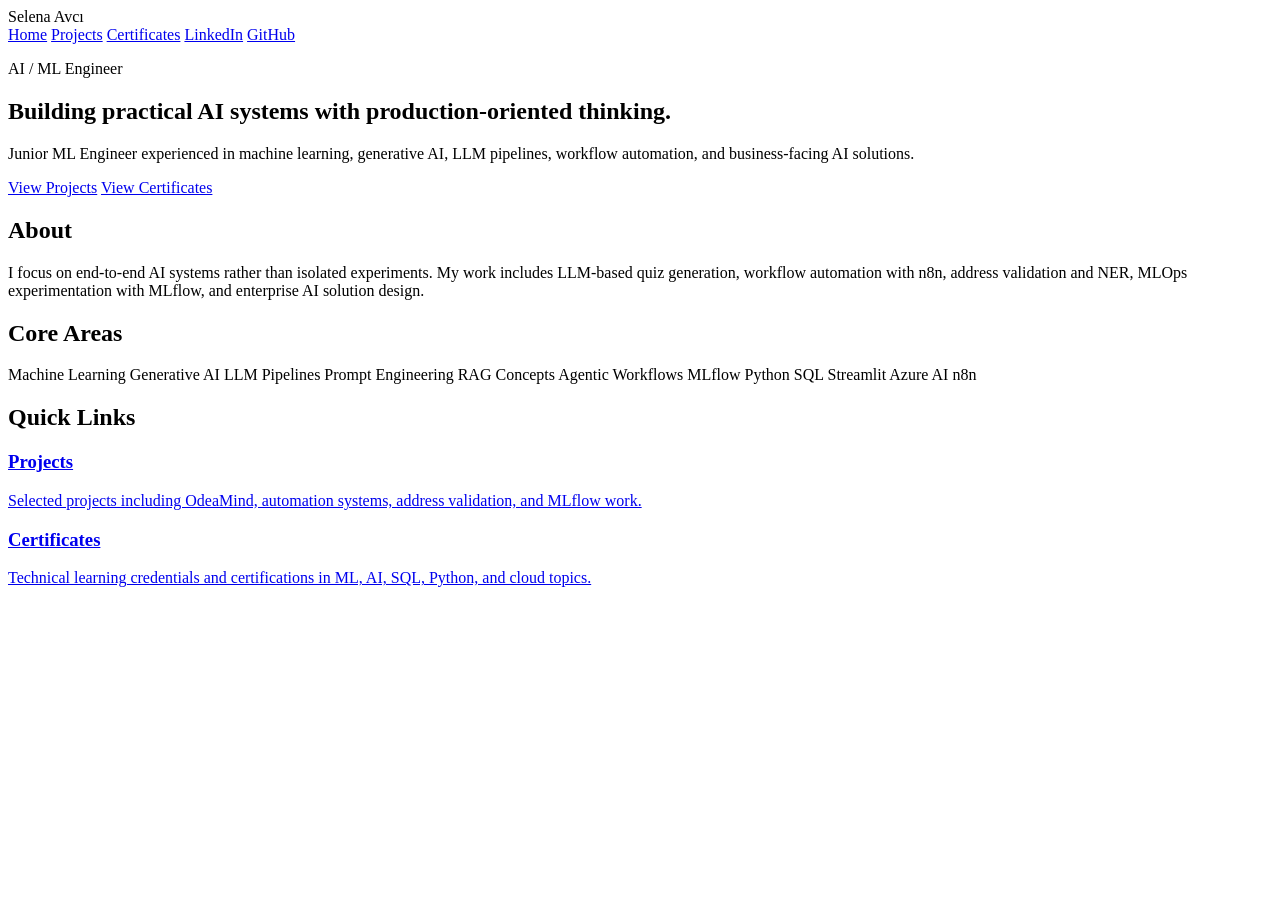
==== index.html @ d18dcfd3 "Update index.html" ====
<!DOCTYPE html>
<html lang="en">
<head>
  <meta charset="UTF-8" />
  <meta name="viewport" content="width=device-width, initial-scale=1.0" />
  <title>Selena Avcı | AI / ML Engineer</title>
  <link rel="stylesheet" href="style.css" />
</head>
<body>
  <div class="container">
    <nav class="nav">
      <div class="logo">Selena Avcı</div>
      <div class="nav-links">
        <a href="/">Home</a>
        <a href="/projects/">Projects</a>
        <a href="/certificates/">Certificates</a>
        <a href="https://www.linkedin.com/in/selenaavci" target="_blank" rel="noopener noreferrer">LinkedIn</a>
        <a href="https://github.com/selenaavci" target="_blank" rel="noopener noreferrer">GitHub</a>
      </div>
    </nav>

    <section class="hero">
      <p class="eyebrow">AI / ML Engineer</p>
      <h1>Building practical AI systems with production-oriented thinking.</h1>
      <p class="intro">
        Junior ML Engineer experienced in machine learning, generative AI, LLM pipelines,
        workflow automation, and business-facing AI solutions.
      </p>

      <div class="buttons">
        <a class="button primary" href="/projects/">View Projects</a>
        <a class="button secondary" href="/certificates/">View Certificates</a>
      </div>
    </section>

    <section class="section">
      <h2>About</h2>
      <p>
        I focus on end-to-end AI systems rather than isolated experiments. My work includes
        LLM-based quiz generation, workflow automation with n8n, address validation and NER,
        MLOps experimentation with MLflow, and enterprise AI solution design.
      </p>
    </section>

    <section class="section">
      <h2>Core Areas</h2>
      <div class="chips">
        <span>Machine Learning</span>
        <span>Generative AI</span>
        <span>LLM Pipelines</span>
        <span>Prompt Engineering</span>
        <span>RAG Concepts</span>
        <span>Agentic Workflows</span>
        <span>MLflow</span>
        <span>Python</span>
        <span>SQL</span>
        <span>Streamlit</span>
        <span>Azure AI</span>
        <span>n8n</span>
      </div>
    </section>

    <section class="section">
      <h2>Quick Links</h2>
      <div class="cards">
        <a class="card" href="/projects/">
          <h3>Projects</h3>
          <p>Selected projects including OdeaMind, automation systems, address validation, and MLflow work.</p>
        </a>

        <a class="card" href="/certificates/">
          <h3>Certificates</h3>
          <p>Technical learning credentials and certifications in ML, AI, SQL, Python, and cloud topics.</p>
        </a>
      </div>
    </section>
  </div>
</body>
</html>
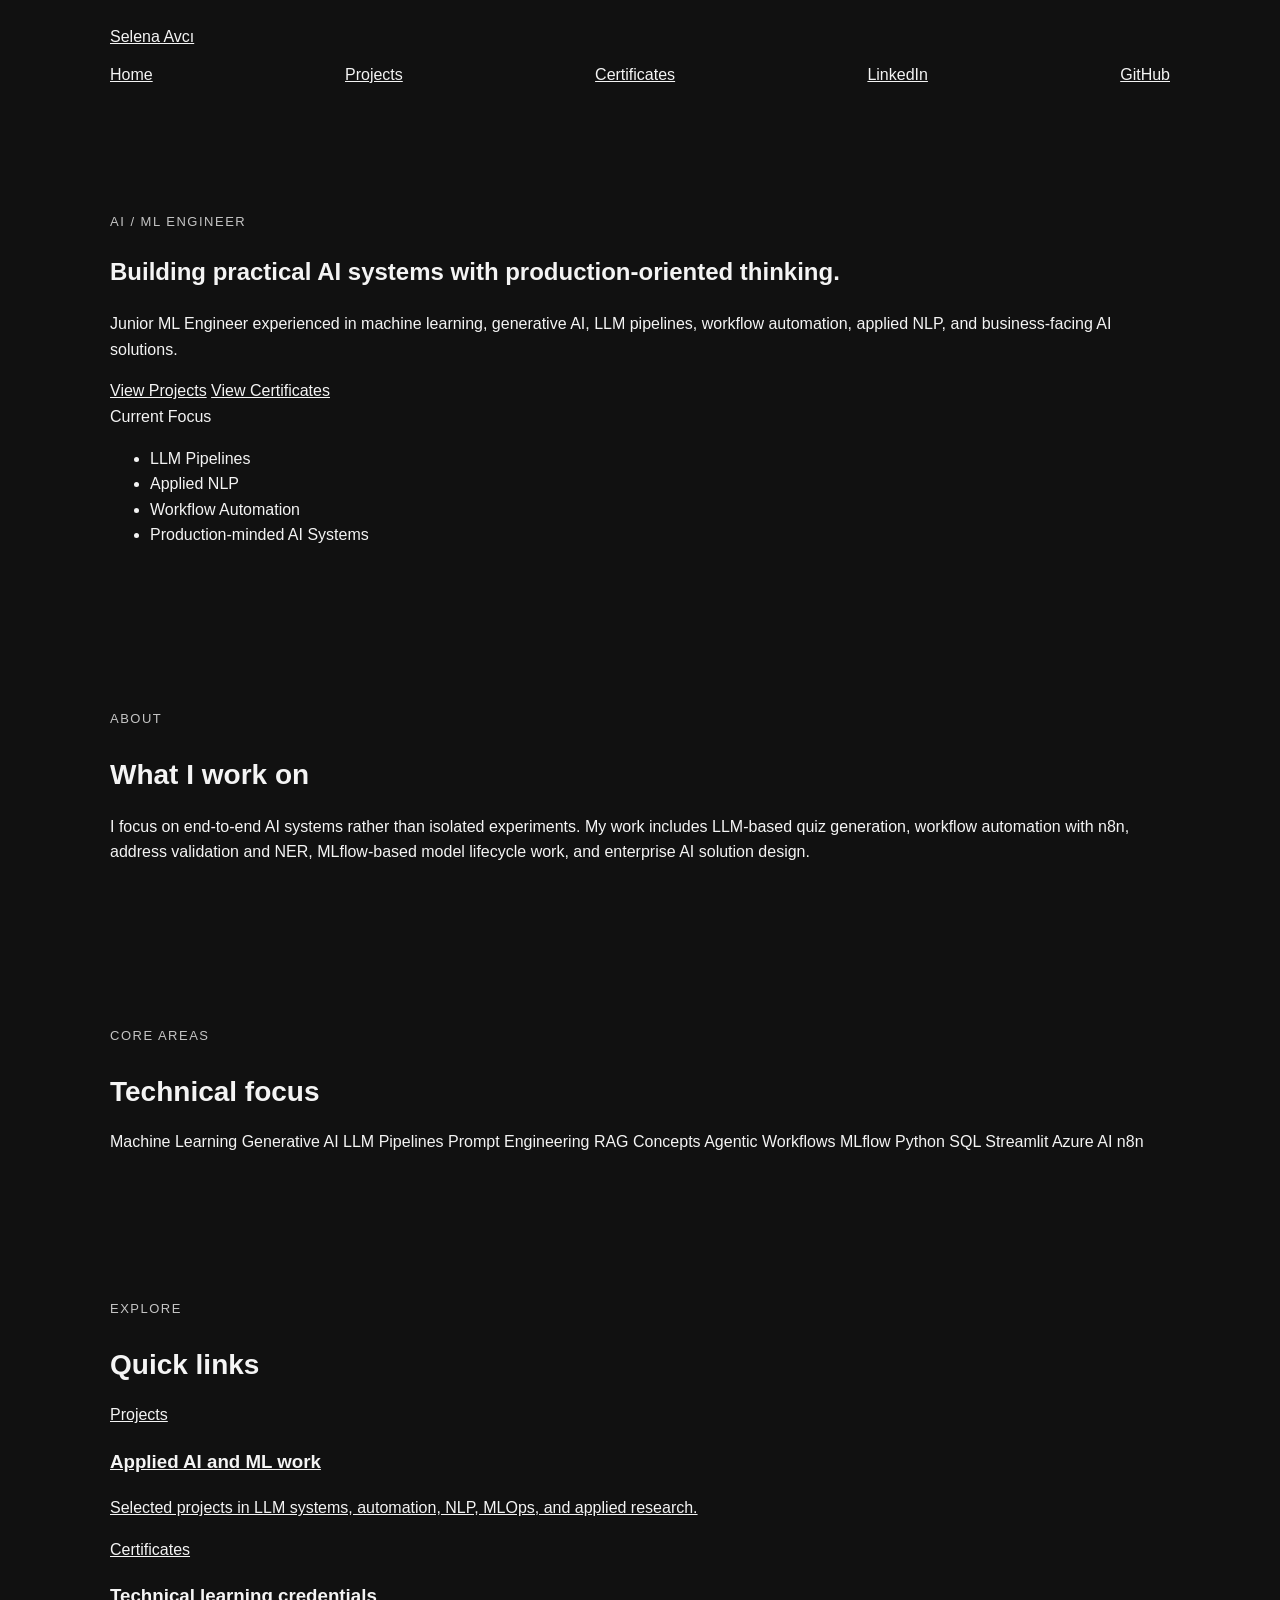
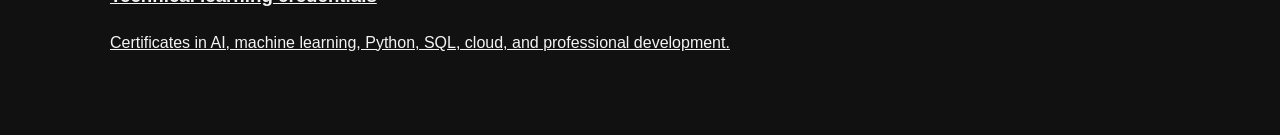
==== commit 49107985: "Update index.html" ====
--- a/index.html
+++ b/index.html
@@ -4,76 +4,124 @@
   <meta charset="UTF-8" />
   <meta name="viewport" content="width=device-width, initial-scale=1.0" />
   <title>Selena Avcı | AI / ML Engineer</title>
-  <link rel="stylesheet" href="style.css" />
+  <meta
+    name="description"
+    content="Selena Avcı - AI / ML Engineer portfolio featuring projects, certificates, and applied AI work."
+  />
+  <link rel="stylesheet" href="/style.css" />
 </head>
 <body>
-  <div class="container">
-    <nav class="nav">
-      <div class="logo">Selena Avcı</div>
-      <div class="nav-links">
-        <a href="/">Home</a>
-        <a href="/projects/">Projects</a>
-        <a href="/certificates/">Certificates</a>
-        <a href="https://www.linkedin.com/in/selenaavci" target="_blank" rel="noopener noreferrer">LinkedIn</a>
-        <a href="https://github.com/selenaavci" target="_blank" rel="noopener noreferrer">GitHub</a>
+  <div class="site-shell">
+    <header class="topbar">
+      <div class="container topbar-inner">
+        <a class="brand" href="/">Selena Avcı</a>
+        <nav class="nav">
+          <a href="/">Home</a>
+          <a href="/projects/">Projects</a>
+          <a href="/certificates/">Certificates</a>
+          <a href="https://www.linkedin.com/in/selenaavci" target="_blank" rel="noopener noreferrer">LinkedIn</a>
+          <a href="https://github.com/selenaavci" target="_blank" rel="noopener noreferrer">GitHub</a>
+        </nav>
       </div>
-    </nav>
+    </header>
 
-    <section class="hero">
-      <p class="eyebrow">AI / ML Engineer</p>
-      <h1>Building practical AI systems with production-oriented thinking.</h1>
-      <p class="intro">
-        Junior ML Engineer experienced in machine learning, generative AI, LLM pipelines,
-        workflow automation, and business-facing AI solutions.
-      </p>
+    <main>
+      <section class="hero-section">
+        <div class="container hero-grid">
+          <div class="hero-copy">
+            <p class="eyebrow">AI / ML Engineer</p>
+            <h1>Building practical AI systems with production-oriented thinking.</h1>
+            <p class="hero-text">
+              Junior ML Engineer experienced in machine learning, generative AI,
+              LLM pipelines, workflow automation, applied NLP, and business-facing AI solutions.
+            </p>
 
-      <div class="buttons">
-        <a class="button primary" href="/projects/">View Projects</a>
-        <a class="button secondary" href="/certificates/">View Certificates</a>
-      </div>
-    </section>
+            <div class="hero-actions">
+              <a class="btn btn-primary" href="/projects/">View Projects</a>
+              <a class="btn btn-secondary" href="/certificates/">View Certificates</a>
+            </div>
+          </div>
 
-    <section class="section">
-      <h2>About</h2>
-      <p>
-        I focus on end-to-end AI systems rather than isolated experiments. My work includes
-        LLM-based quiz generation, workflow automation with n8n, address validation and NER,
-        MLOps experimentation with MLflow, and enterprise AI solution design.
-      </p>
-    </section>
+          <aside class="hero-card">
+            <div class="hero-card-label">Current Focus</div>
+            <ul class="focus-list">
+              <li>LLM Pipelines</li>
+              <li>Applied NLP</li>
+              <li>Workflow Automation</li>
+              <li>Production-minded AI Systems</li>
+            </ul>
+          </aside>
+        </div>
+      </section>
 
-    <section class="section">
-      <h2>Core Areas</h2>
-      <div class="chips">
-        <span>Machine Learning</span>
-        <span>Generative AI</span>
-        <span>LLM Pipelines</span>
-        <span>Prompt Engineering</span>
-        <span>RAG Concepts</span>
-        <span>Agentic Workflows</span>
-        <span>MLflow</span>
-        <span>Python</span>
-        <span>SQL</span>
-        <span>Streamlit</span>
-        <span>Azure AI</span>
-        <span>n8n</span>
-      </div>
-    </section>
+      <section class="section">
+        <div class="container">
+          <div class="section-heading">
+            <p class="eyebrow">About</p>
+            <h2>What I work on</h2>
+          </div>
+          <div class="content-card">
+            <p>
+              I focus on end-to-end AI systems rather than isolated experiments.
+              My work includes LLM-based quiz generation, workflow automation with n8n,
+              address validation and NER, MLflow-based model lifecycle work, and
+              enterprise AI solution design.
+            </p>
+          </div>
+        </div>
+      </section>
 
-    <section class="section">
-      <h2>Quick Links</h2>
-      <div class="cards">
-        <a class="card" href="/projects/">
-          <h3>Projects</h3>
-          <p>Selected projects including OdeaMind, automation systems, address validation, and MLflow work.</p>
-        </a>
+      <section class="section">
+        <div class="container">
+          <div class="section-heading">
+            <p class="eyebrow">Core Areas</p>
+            <h2>Technical focus</h2>
+          </div>
 
-        <a class="card" href="/certificates/">
-          <h3>Certificates</h3>
-          <p>Technical learning credentials and certifications in ML, AI, SQL, Python, and cloud topics.</p>
-        </a>
-      </div>
-    </section>
+          <div class="chip-group">
+            <span class="chip">Machine Learning</span>
+            <span class="chip">Generative AI</span>
+            <span class="chip">LLM Pipelines</span>
+            <span class="chip">Prompt Engineering</span>
+            <span class="chip">RAG Concepts</span>
+            <span class="chip">Agentic Workflows</span>
+            <span class="chip">MLflow</span>
+            <span class="chip">Python</span>
+            <span class="chip">SQL</span>
+            <span class="chip">Streamlit</span>
+            <span class="chip">Azure AI</span>
+            <span class="chip">n8n</span>
+          </div>
+        </div>
+      </section>
+
+      <section class="section section-last">
+        <div class="container">
+          <div class="section-heading">
+            <p class="eyebrow">Explore</p>
+            <h2>Quick links</h2>
+          </div>
+
+          <div class="feature-grid">
+            <a class="feature-card" href="/projects/">
+              <div class="feature-tag">Projects</div>
+              <h3>Applied AI and ML work</h3>
+              <p>
+                Selected projects in LLM systems, automation, NLP, MLOps, and applied research.
+              </p>
+            </a>
+
+            <a class="feature-card" href="/certificates/">
+              <div class="feature-tag">Certificates</div>
+              <h3>Technical learning credentials</h3>
+              <p>
+                Certificates in AI, machine learning, Python, SQL, cloud, and professional development.
+              </p>
+            </a>
+          </div>
+        </div>
+      </section>
+    </main>
   </div>
 </body>
 </html>
--- a/style.css
+++ b/style.css
@@ -0,0 +1,208 @@
+* {
+  box-sizing: border-box;
+}
+
+body {
+  margin: 0;
+  font-family: Arial, Helvetica, sans-serif;
+  background: #111111;
+  color: #f4f4f4;
+  line-height: 1.6;
+}
+
+a {
+  color: inherit;
+}
+
+.container {
+  max-width: 1100px;
+  margin: 0 auto;
+  padding: 24px 20px 64px;
+}
+
+.nav {
+  display: flex;
+  justify-content: space-between;
+  align-items: center;
+  gap: 16px;
+  padding: 12px 0 24px;
+  flex-wrap: wrap;
+}
+
+.logo {
+  font-size: 20px;
+  font-weight: 700;
+}
+
+.nav-links {
+  display: flex;
+  gap: 16px;
+  flex-wrap: wrap;
+}
+
+.nav-links a {
+  text-decoration: none;
+  color: #d6d6d6;
+}
+
+.nav-links a:hover {
+  color: #ffffff;
+}
+
+.hero {
+  padding: 56px 0 32px;
+}
+
+.eyebrow {
+  text-transform: uppercase;
+  letter-spacing: 1.5px;
+  color: #c5c5c5;
+  font-size: 13px;
+  margin-bottom: 10px;
+}
+
+.hero h1 {
+  font-size: 46px;
+  line-height: 1.15;
+  margin: 0 0 16px;
+  max-width: 820px;
+}
+
+.intro {
+  max-width: 760px;
+  font-size: 18px;
+  color: #d0d0d0;
+}
+
+.buttons {
+  display: flex;
+  gap: 14px;
+  flex-wrap: wrap;
+  margin-top: 24px;
+}
+
+.button {
+  display: inline-block;
+  padding: 12px 18px;
+  border-radius: 10px;
+  text-decoration: none;
+  font-weight: 600;
+}
+
+.button.primary {
+  background: #f4c430;
+  color: #111111;
+}
+
+.button.secondary {
+  border: 1px solid #555;
+  color: #f4f4f4;
+}
+
+.section {
+  margin-top: 44px;
+}
+
+.section h2 {
+  font-size: 28px;
+  margin-bottom: 14px;
+}
+
+.cards {
+  display: grid;
+  grid-template-columns: repeat(auto-fit, minmax(260px, 1fr));
+  gap: 18px;
+}
+
+.card {
+  display: block;
+  text-decoration: none;
+  background: #1b1b1b;
+  border: 1px solid #2a2a2a;
+  border-radius: 14px;
+  padding: 20px;
+}
+
+.card h3 {
+  margin-top: 0;
+  margin-bottom: 8px;
+}
+
+.card p {
+  margin: 0;
+  color: #d4d4d4;
+}
+
+.chips {
+  display: flex;
+  flex-wrap: wrap;
+  gap: 10px;
+}
+
+.chips span {
+  background: #1d1d1d;
+  border: 1px solid #333;
+  border-radius: 999px;
+  padding: 8px 12px;
+  color: #d7d7d7;
+  font-size: 14px;
+}
+
+.page-header {
+  padding: 28px 0 8px;
+}
+
+.page-header h1 {
+  margin-bottom: 8px;
+  font-size: 38px;
+}
+
+.page-header p {
+  max-width: 760px;
+  color: #d2d2d2;
+}
+
+.project-list,
+.certificate-list {
+  display: grid;
+  gap: 18px;
+  margin-top: 24px;
+}
+
+.project-item,
+.certificate-item {
+  background: #1b1b1b;
+  border: 1px solid #2b2b2b;
+  border-radius: 14px;
+  padding: 22px;
+}
+
+.project-item h2,
+.certificate-item h2 {
+  margin-top: 0;
+  margin-bottom: 10px;
+  font-size: 22px;
+}
+
+.project-item p,
+.certificate-item p {
+  color: #d6d6d6;
+}
+
+.project-item ul {
+  margin: 12px 0 0;
+  padding-left: 20px;
+}
+
+.project-item li {
+  margin-bottom: 8px;
+  color: #e1e1e1;
+}
+
+.cert-link {
+  display: inline-block;
+  margin-top: 10px;
+  color: #f4c430;
+  text-decoration: none;
+  font-weight: 600;
+}
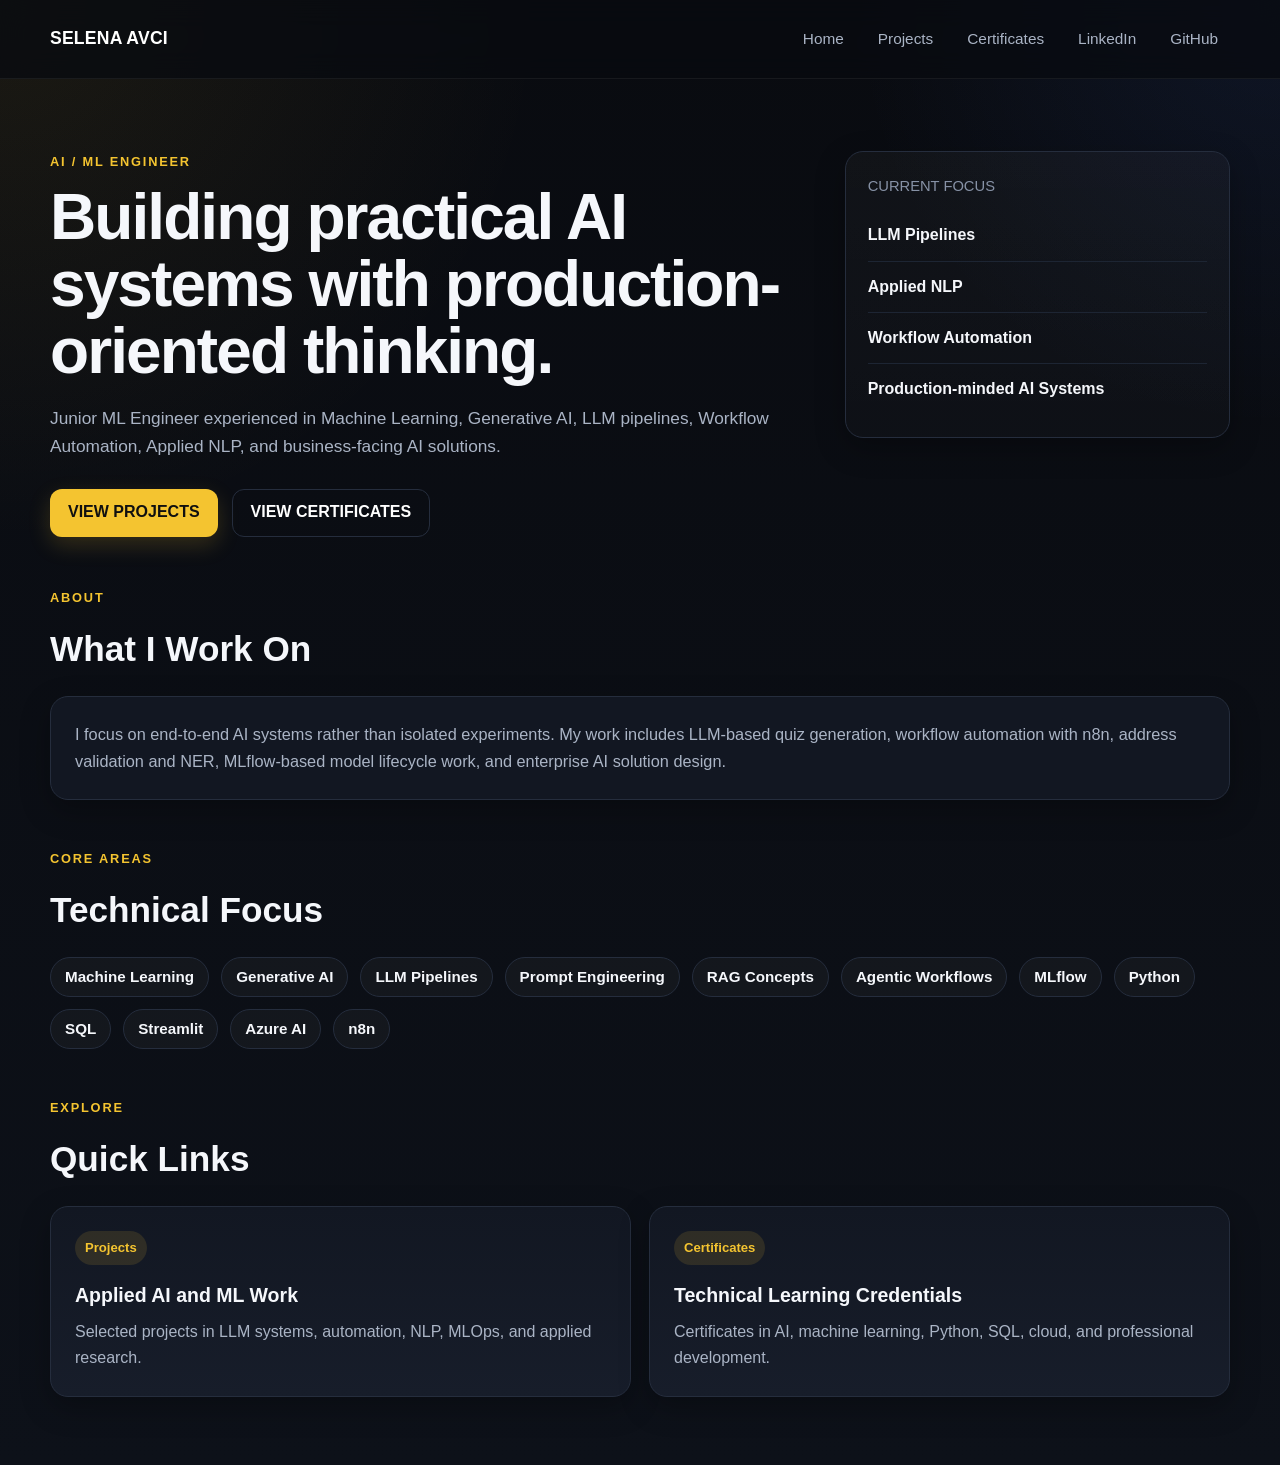
==== commit 16f393d1: "Update index.html" ====
--- a/index.html
+++ b/index.html
@@ -14,7 +14,7 @@
   <div class="site-shell">
     <header class="topbar">
       <div class="container topbar-inner">
-        <a class="brand" href="/">Selena Avcı</a>
+        <a class="brand" href="/">SELENA AVCI</a>
         <nav class="nav">
           <a href="/">Home</a>
           <a href="/projects/">Projects</a>
@@ -32,18 +32,18 @@
             <p class="eyebrow">AI / ML Engineer</p>
             <h1>Building practical AI systems with production-oriented thinking.</h1>
             <p class="hero-text">
-              Junior ML Engineer experienced in machine learning, generative AI,
-              LLM pipelines, workflow automation, applied NLP, and business-facing AI solutions.
+              Junior ML Engineer experienced in Machine Learning, Generative AI,
+              LLM pipelines, Workflow Automation, Applied NLP, and business-facing AI solutions.
             </p>
 
             <div class="hero-actions">
-              <a class="btn btn-primary" href="/projects/">View Projects</a>
-              <a class="btn btn-secondary" href="/certificates/">View Certificates</a>
+              <a class="btn btn-primary" href="/projects/">VIEW PROJECTS</a>
+              <a class="btn btn-secondary" href="/certificates/">VIEW CERTIFICATES</a>
             </div>
           </div>
 
           <aside class="hero-card">
-            <div class="hero-card-label">Current Focus</div>
+            <div class="hero-card-label">CURRENT FOCUS</div>
             <ul class="focus-list">
               <li>LLM Pipelines</li>
               <li>Applied NLP</li>
@@ -58,7 +58,7 @@
         <div class="container">
           <div class="section-heading">
             <p class="eyebrow">About</p>
-            <h2>What I work on</h2>
+            <h2>What I Work On</h2>
           </div>
           <div class="content-card">
             <p>
@@ -75,7 +75,7 @@
         <div class="container">
           <div class="section-heading">
             <p class="eyebrow">Core Areas</p>
-            <h2>Technical focus</h2>
+            <h2>Technical Focus</h2>
           </div>
 
           <div class="chip-group">
@@ -99,13 +99,13 @@
         <div class="container">
           <div class="section-heading">
             <p class="eyebrow">Explore</p>
-            <h2>Quick links</h2>
+            <h2>Quick Links</h2>
           </div>
 
           <div class="feature-grid">
             <a class="feature-card" href="/projects/">
               <div class="feature-tag">Projects</div>
-              <h3>Applied AI and ML work</h3>
+              <h3>Applied AI and ML Work</h3>
               <p>
                 Selected projects in LLM systems, automation, NLP, MLOps, and applied research.
               </p>
@@ -113,7 +113,7 @@
 
             <a class="feature-card" href="/certificates/">
               <div class="feature-tag">Certificates</div>
-              <h3>Technical learning credentials</h3>
+              <h3>Technical Learning Credentials</h3>
               <p>
                 Certificates in AI, machine learning, Python, SQL, cloud, and professional development.
               </p>
--- a/style.css
+++ b/style.css
@@ -1,208 +1,474 @@
+:root {
+  --bg: #0b0d12;
+  --panel: #121722;
+  --panel-2: #171d2a;
+  --line: #252d3d;
+  --line-soft: #1d2533;
+  --text: #f5f7fb;
+  --muted: #aab4c5;
+  --muted-2: #8792a6;
+  --accent: #f4c430;
+  --accent-dark: #16120a;
+  --white: #ffffff;
+  --shadow: 0 10px 30px rgba(0, 0, 0, 0.28);
+  --radius: 18px;
+  --radius-sm: 12px;
+  --max-width: 1180px;
+}
+
 * {
   box-sizing: border-box;
 }
 
+html {
+  scroll-behavior: smooth;
+}
+
 body {
   margin: 0;
-  font-family: Arial, Helvetica, sans-serif;
-  background: #111111;
-  color: #f4f4f4;
-  line-height: 1.6;
+  font-family: Inter, Arial, Helvetica, sans-serif;
+  background:
+    radial-gradient(circle at top left, rgba(244, 196, 48, 0.08), transparent 28%),
+    radial-gradient(circle at top right, rgba(72, 124, 255, 0.09), transparent 22%),
+    linear-gradient(180deg, #090b10 0%, #0d1119 100%);
+  color: var(--text);
+  line-height: 1.65;
 }
 
 a {
   color: inherit;
+  text-decoration: none;
+}
+
+img {
+  max-width: 100%;
+}
+
+.site-shell {
+  min-height: 100vh;
 }
 
 .container {
-  max-width: 1100px;
+  width: min(var(--max-width), calc(100% - 40px));
   margin: 0 auto;
-  padding: 24px 20px 64px;
+}
+
+.topbar {
+  position: sticky;
+  top: 0;
+  z-index: 30;
+  backdrop-filter: blur(14px);
+  background: rgba(8, 11, 17, 0.76);
+  border-bottom: 1px solid rgba(255, 255, 255, 0.06);
+}
+
+.topbar-inner {
+  min-height: 78px;
+  display: flex;
+  align-items: center;
+  justify-content: space-between;
+  gap: 20px;
+}
+
+.brand {
+  font-size: 1.1rem;
+  font-weight: 800;
+  letter-spacing: 0.2px;
+  color: var(--white);
 }
 
 .nav {
-  display: flex;
-  justify-content: space-between;
-  align-items: center;
-  gap: 16px;
-  padding: 12px 0 24px;
-  flex-wrap: wrap;
-}
-
-.logo {
-  font-size: 20px;
-  font-weight: 700;
-}
-
-.nav-links {
-  display: flex;
-  gap: 16px;
-  flex-wrap: wrap;
-}
-
-.nav-links a {
-  text-decoration: none;
-  color: #d6d6d6;
-}
-
-.nav-links a:hover {
-  color: #ffffff;
-}
-
-.hero {
-  padding: 56px 0 32px;
-}
-
-.eyebrow {
-  text-transform: uppercase;
-  letter-spacing: 1.5px;
-  color: #c5c5c5;
-  font-size: 13px;
-  margin-bottom: 10px;
-}
-
-.hero h1 {
-  font-size: 46px;
-  line-height: 1.15;
-  margin: 0 0 16px;
-  max-width: 820px;
-}
-
-.intro {
-  max-width: 760px;
-  font-size: 18px;
-  color: #d0d0d0;
-}
-
-.buttons {
-  display: flex;
-  gap: 14px;
-  flex-wrap: wrap;
-  margin-top: 24px;
-}
-
-.button {
-  display: inline-block;
-  padding: 12px 18px;
-  border-radius: 10px;
-  text-decoration: none;
-  font-weight: 600;
-}
-
-.button.primary {
-  background: #f4c430;
-  color: #111111;
-}
-
-.button.secondary {
-  border: 1px solid #555;
-  color: #f4f4f4;
-}
-
-.section {
-  margin-top: 44px;
-}
-
-.section h2 {
-  font-size: 28px;
-  margin-bottom: 14px;
-}
-
-.cards {
-  display: grid;
-  grid-template-columns: repeat(auto-fit, minmax(260px, 1fr));
-  gap: 18px;
-}
-
-.card {
-  display: block;
-  text-decoration: none;
-  background: #1b1b1b;
-  border: 1px solid #2a2a2a;
-  border-radius: 14px;
-  padding: 20px;
-}
-
-.card h3 {
-  margin-top: 0;
-  margin-bottom: 8px;
-}
-
-.card p {
-  margin: 0;
-  color: #d4d4d4;
-}
-
-.chips {
   display: flex;
   flex-wrap: wrap;
   gap: 10px;
 }
 
-.chips span {
-  background: #1d1d1d;
-  border: 1px solid #333;
+.nav a {
+  color: var(--muted);
+  padding: 10px 12px;
+  border-radius: 10px;
+  transition: 0.2s ease;
+  font-size: 0.96rem;
+}
+
+.nav a:hover {
+  color: var(--white);
+  background: rgba(255, 255, 255, 0.05);
+}
+
+.hero-section {
+  padding: 72px 0 26px;
+}
+
+.hero-grid {
+  display: grid;
+  grid-template-columns: minmax(0, 1.5fr) minmax(280px, 0.75fr);
+  gap: 24px;
+  align-items: stretch;
+}
+
+.eyebrow {
+  margin: 0 0 12px;
+  text-transform: uppercase;
+  letter-spacing: 1.8px;
+  font-size: 0.8rem;
+  color: var(--accent);
+  font-weight: 700;
+}
+
+.hero-copy h1,
+.page-hero h1 {
+  margin: 0;
+  font-size: clamp(2.2rem, 5vw, 4.3rem);
+  line-height: 1.05;
+  letter-spacing: -0.03em;
+  max-width: 820px;
+}
+
+.hero-text,
+.page-intro {
+  margin-top: 18px;
+  max-width: 760px;
+  color: var(--muted);
+  font-size: 1.08rem;
+}
+
+.hero-actions {
+  display: flex;
+  flex-wrap: wrap;
+  gap: 14px;
+  margin-top: 28px;
+}
+
+.btn {
+  display: inline-flex;
+  align-items: center;
+  justify-content: center;
+  min-height: 48px;
+  padding: 0 18px;
+  border-radius: 12px;
+  font-weight: 700;
+  transition: 0.2s ease;
+}
+
+.btn-primary {
+  background: var(--accent);
+  color: #101010;
+  box-shadow: 0 8px 22px rgba(244, 196, 48, 0.18);
+}
+
+.btn-primary:hover {
+  transform: translateY(-1px);
+  opacity: 0.98;
+}
+
+.btn-secondary {
+  background: transparent;
+  color: var(--white);
+  border: 1px solid var(--line);
+}
+
+.btn-secondary:hover {
+  border-color: #3a455b;
+  background: rgba(255, 255, 255, 0.03);
+}
+
+.hero-card {
+  background: linear-gradient(180deg, rgba(255,255,255,0.03), rgba(255,255,255,0.015));
+  border: 1px solid var(--line);
+  border-radius: var(--radius);
+  padding: 22px;
+  box-shadow: var(--shadow);
+  align-self: start;
+}
+
+.hero-card-label {
+  color: var(--muted-2);
+  font-size: 0.92rem;
+  margin-bottom: 12px;
+}
+
+.focus-list {
+  list-style: none;
+  padding: 0;
+  margin: 0;
+}
+
+.focus-list li {
+  padding: 12px 0;
+  border-bottom: 1px solid var(--line-soft);
+  font-weight: 600;
+  color: var(--text);
+}
+
+.focus-list li:last-child {
+  border-bottom: 0;
+}
+
+.section {
+  padding: 24px 0;
+}
+
+.section-last {
+  padding-bottom: 68px;
+}
+
+.section-heading {
+  margin-bottom: 18px;
+}
+
+.section-heading h2 {
+  margin: 0;
+  font-size: clamp(1.6rem, 3vw, 2.2rem);
+}
+
+.content-card {
+  background: var(--panel);
+  border: 1px solid var(--line);
+  border-radius: var(--radius);
+  padding: 24px;
+  box-shadow: var(--shadow);
+}
+
+.content-card p {
+  margin: 0;
+  color: var(--muted);
+  font-size: 1.02rem;
+}
+
+.chip-group {
+  display: flex;
+  flex-wrap: wrap;
+  gap: 12px;
+}
+
+.chip {
+  display: inline-flex;
+  align-items: center;
+  min-height: 40px;
+  padding: 0 14px;
   border-radius: 999px;
-  padding: 8px 12px;
-  color: #d7d7d7;
-  font-size: 14px;
-}
-
-.page-header {
-  padding: 28px 0 8px;
-}
-
-.page-header h1 {
-  margin-bottom: 8px;
-  font-size: 38px;
-}
-
-.page-header p {
-  max-width: 760px;
-  color: #d2d2d2;
-}
-
-.project-list,
-.certificate-list {
+  background: rgba(255,255,255,0.03);
+  border: 1px solid var(--line);
+  color: var(--text);
+  font-size: 0.95rem;
+  font-weight: 600;
+}
+
+.feature-grid {
+  display: grid;
+  grid-template-columns: repeat(2, minmax(0, 1fr));
+  gap: 18px;
+}
+
+.feature-card {
+  display: block;
+  background: linear-gradient(180deg, var(--panel), var(--panel-2));
+  border: 1px solid var(--line);
+  border-radius: var(--radius);
+  padding: 24px;
+  box-shadow: var(--shadow);
+  transition: 0.2s ease;
+}
+
+.feature-card:hover {
+  transform: translateY(-3px);
+  border-color: #354057;
+}
+
+.feature-tag {
+  display: inline-block;
+  margin-bottom: 14px;
+  padding: 6px 10px;
+  border-radius: 999px;
+  background: rgba(244, 196, 48, 0.12);
+  color: var(--accent);
+  font-size: 0.82rem;
+  font-weight: 700;
+}
+
+.feature-card h3 {
+  margin: 0 0 8px;
+  font-size: 1.22rem;
+}
+
+.feature-card p {
+  margin: 0;
+  color: var(--muted);
+}
+
+.page-hero {
+  padding: 64px 0 12px;
+}
+
+.project-list {
   display: grid;
   gap: 18px;
-  margin-top: 24px;
-}
-
-.project-item,
-.certificate-item {
-  background: #1b1b1b;
-  border: 1px solid #2b2b2b;
-  border-radius: 14px;
-  padding: 22px;
-}
-
-.project-item h2,
-.certificate-item h2 {
-  margin-top: 0;
-  margin-bottom: 10px;
-  font-size: 22px;
-}
-
-.project-item p,
-.certificate-item p {
-  color: #d6d6d6;
-}
-
-.project-item ul {
-  margin: 12px 0 0;
+}
+
+.project-card {
+  background: linear-gradient(180deg, var(--panel), var(--panel-2));
+  border: 1px solid var(--line);
+  border-radius: var(--radius);
+  padding: 24px;
+  box-shadow: var(--shadow);
+}
+
+.project-header {
+  display: flex;
+  justify-content: space-between;
+  align-items: start;
+  gap: 14px;
+  margin-bottom: 14px;
+}
+
+.project-header h2 {
+  margin: 0;
+  font-size: 1.35rem;
+  line-height: 1.25;
+}
+
+.pill {
+  flex-shrink: 0;
+  display: inline-flex;
+  align-items: center;
+  min-height: 30px;
+  padding: 0 10px;
+  border-radius: 999px;
+  background: rgba(255,255,255,0.04);
+  border: 1px solid var(--line);
+  color: var(--muted);
+  font-size: 0.82rem;
+  font-weight: 700;
+}
+
+.project-card ul {
+  margin: 0;
   padding-left: 20px;
 }
 
-.project-item li {
-  margin-bottom: 8px;
-  color: #e1e1e1;
+.project-card li {
+  color: var(--muted);
+  margin-bottom: 9px;
+}
+
+.project-card li:last-child {
+  margin-bottom: 0;
+}
+
+.certificate-grid {
+  display: grid;
+  grid-template-columns: repeat(auto-fit, minmax(320px, 1fr));
+  gap: 22px;
+}
+
+.certificate-card {
+  display: flex;
+  flex-direction: column;
+  overflow: hidden;
+  background: linear-gradient(180deg, var(--panel), var(--panel-2));
+  border: 1px solid var(--line);
+  border-radius: var(--radius);
+  box-shadow: var(--shadow);
+  transition: 0.2s ease;
+}
+
+.certificate-card:hover {
+  transform: translateY(-3px);
+  border-color: #354057;
+}
+
+.certificate-card img {
+  width: 100%;
+  height: 230px;
+  object-fit: cover;
+  display: block;
+  background: #f3f3f3;
+  border-bottom: 1px solid var(--line);
+}
+
+.certificate-content,
+.certificate-pdf {
+  padding: 20px;
+}
+
+.certificate-content h2,
+.certificate-pdf h2 {
+  margin: 0 0 8px;
+  font-size: 1.15rem;
+  line-height: 1.35;
+}
+
+.certificate-content p,
+.certificate-pdf p {
+  margin: 0 0 16px;
+  color: var(--muted);
 }
 
 .cert-link {
-  display: inline-block;
-  margin-top: 10px;
-  color: #f4c430;
-  text-decoration: none;
-  font-weight: 600;
-}
+  display: inline-flex;
+  align-items: center;
+  justify-content: center;
+  min-height: 42px;
+  padding: 0 14px;
+  border-radius: 10px;
+  background: var(--accent);
+  color: #111111;
+  font-weight: 800;
+  transition: 0.2s ease;
+}
+
+.cert-link:hover {
+  opacity: 0.96;
+}
+
+@media (max-width: 900px) {
+  .hero-grid {
+    grid-template-columns: 1fr;
+  }
+
+  .feature-grid {
+    grid-template-columns: 1fr;
+  }
+
+  .project-header {
+    flex-direction: column;
+    align-items: start;
+  }
+}
+
+@media (max-width: 640px) {
+  .container {
+    width: min(var(--max-width), calc(100% - 28px));
+  }
+
+  .topbar-inner {
+    padding: 10px 0;
+    align-items: start;
+  }
+
+  .nav {
+    gap: 6px;
+  }
+
+  .nav a {
+    padding: 8px 10px;
+    font-size: 0.92rem;
+  }
+
+  .hero-section {
+    padding-top: 48px;
+  }
+
+  .page-hero {
+    padding-top: 46px;
+  }
+
+  .certificate-grid {
+    grid-template-columns: 1fr;
+  }
+
+  .certificate-card img {
+    height: 210px;
+  }
+}
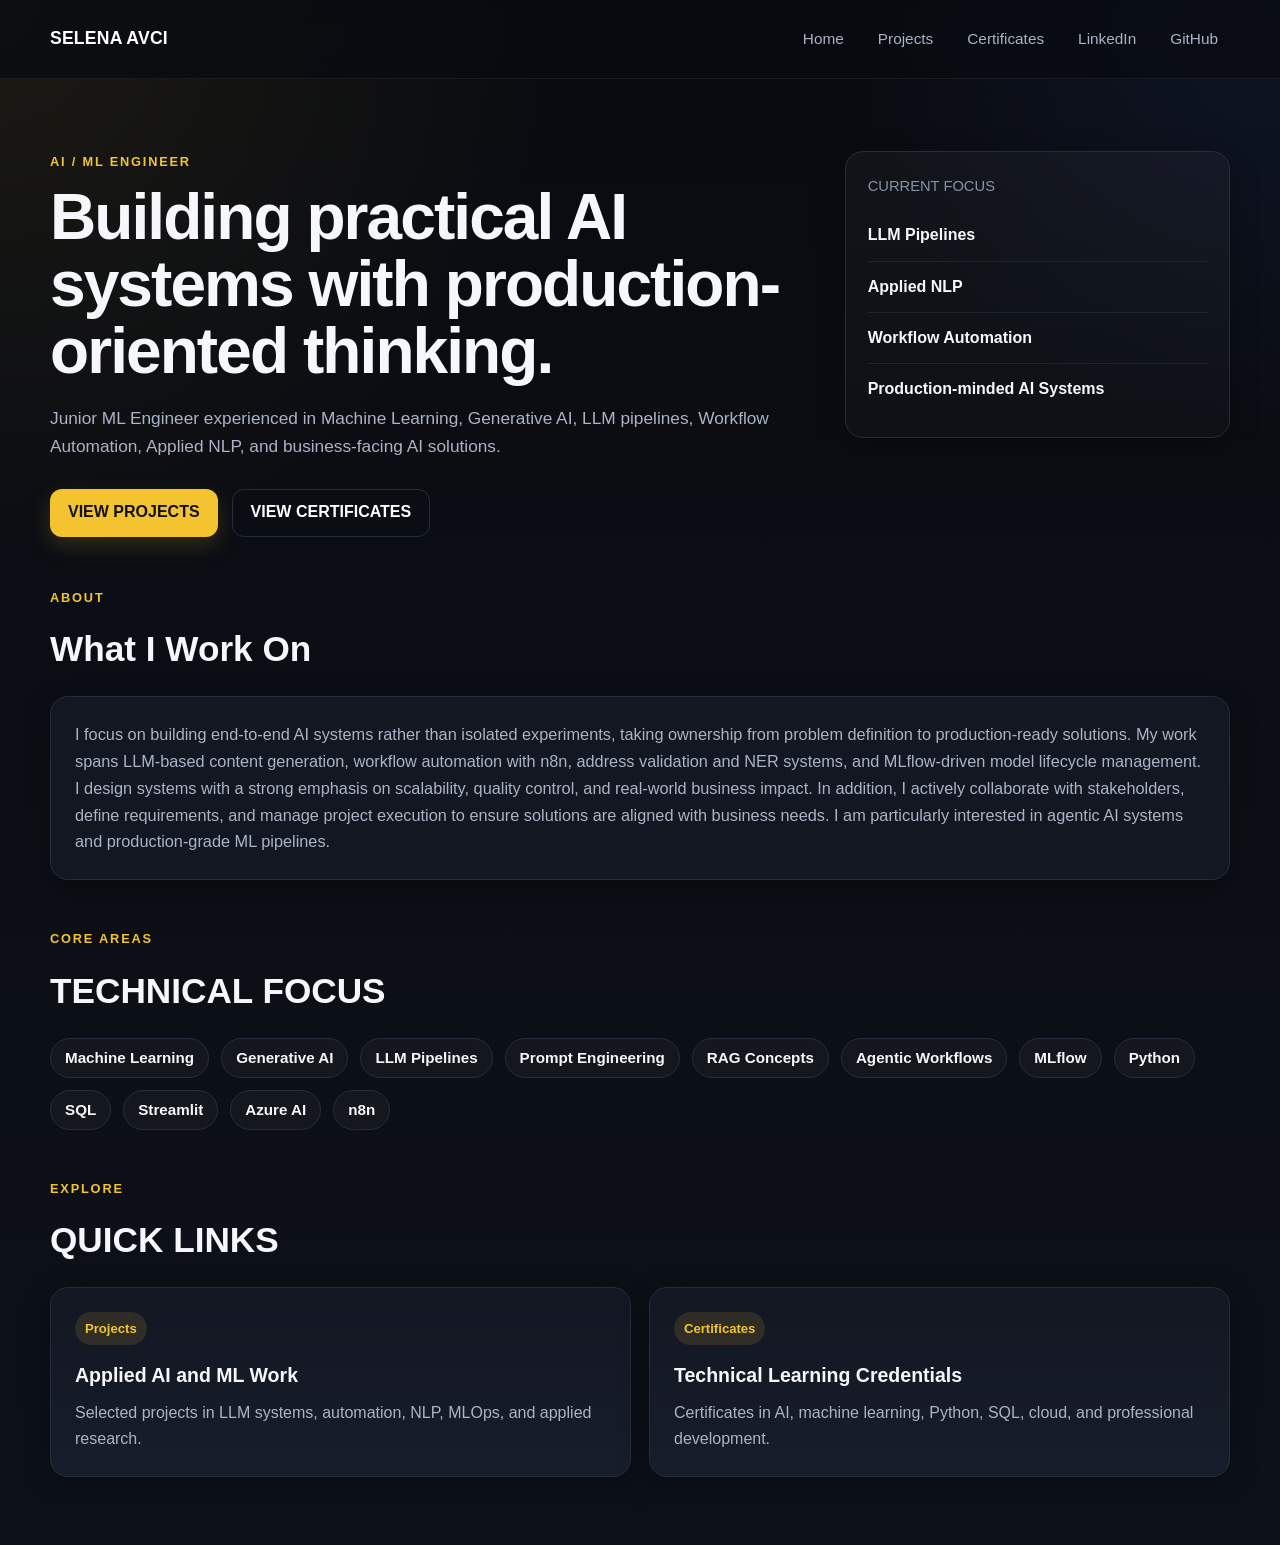
==== commit 3b044246: "Update index.html" ====
--- a/index.html
+++ b/index.html
@@ -62,10 +62,7 @@
           </div>
           <div class="content-card">
             <p>
-              I focus on end-to-end AI systems rather than isolated experiments.
-              My work includes LLM-based quiz generation, workflow automation with n8n,
-              address validation and NER, MLflow-based model lifecycle work, and
-              enterprise AI solution design.
+              I focus on building end-to-end AI systems rather than isolated experiments, taking ownership from problem definition to production-ready solutions. My work spans LLM-based content generation, workflow automation with n8n, address validation and NER systems, and MLflow-driven model lifecycle management. I design systems with a strong emphasis on scalability, quality control, and real-world business impact. In addition, I actively collaborate with stakeholders, define requirements, and manage project execution to ensure solutions are aligned with business needs. I am particularly interested in agentic AI systems and production-grade ML pipelines.
             </p>
           </div>
         </div>
@@ -75,7 +72,7 @@
         <div class="container">
           <div class="section-heading">
             <p class="eyebrow">Core Areas</p>
-            <h2>Technical Focus</h2>
+            <h2>TECHNICAL FOCUS</h2>
           </div>
 
           <div class="chip-group">
@@ -99,7 +96,7 @@
         <div class="container">
           <div class="section-heading">
             <p class="eyebrow">Explore</p>
-            <h2>Quick Links</h2>
+            <h2>QUICK LINKS</h2>
           </div>
 
           <div class="feature-grid">
--- a/style.css
+++ b/style.css
@@ -8,11 +8,9 @@
   --muted: #aab4c5;
   --muted-2: #8792a6;
   --accent: #f4c430;
-  --accent-dark: #16120a;
   --white: #ffffff;
   --shadow: 0 10px 30px rgba(0, 0, 0, 0.28);
   --radius: 18px;
-  --radius-sm: 12px;
   --max-width: 1180px;
 }
 
@@ -356,6 +354,52 @@
   margin-bottom: 0;
 }
 
+.project-tags {
+  display: flex;
+  flex-wrap: wrap;
+  gap: 12px;
+  margin-top: 20px;
+}
+
+.project-tag {
+  display: inline-flex;
+  align-items: center;
+  justify-content: center;
+  padding: 9px 15px;
+  min-height: 40px;
+  border-radius: 999px;
+  background: linear-gradient(180deg, #202938 0%, #1a2230 100%);
+  border: 1px solid #42516b;
+  color: #ffd65a;
+  font-size: 0.88rem;
+  font-weight: 700;
+  line-height: 1;
+  white-space: nowrap;
+  box-shadow: inset 0 1px 0 rgba(255,255,255,0.04);
+}
+
+.project-links {
+  margin-top: 18px;
+}
+
+.project-link {
+  display: inline-flex;
+  align-items: center;
+  justify-content: center;
+  min-height: 40px;
+  padding: 0 14px;
+  border-radius: 10px;
+  border: 1px solid var(--line);
+  color: var(--white);
+  font-weight: 700;
+  transition: 0.2s ease;
+}
+
+.project-link:hover {
+  background: rgba(255, 255, 255, 0.04);
+  border-color: #3a455b;
+}
+
 .certificate-grid {
   display: grid;
   grid-template-columns: repeat(auto-fit, minmax(320px, 1fr));
@@ -366,16 +410,16 @@
   display: flex;
   flex-direction: column;
   overflow: hidden;
-  background: linear-gradient(180deg, var(--panel), var(--panel-2));
-  border: 1px solid var(--line);
-  border-radius: var(--radius);
-  box-shadow: var(--shadow);
-  transition: 0.2s ease;
+  background: linear-gradient(180deg, #121722, #171d2a);
+  border: 1px solid #252d3d;
+  border-radius: 18px;
+  box-shadow: 0 10px 30px rgba(0,0,0,0.28);
+  transition: 0.25s ease;
 }
 
 .certificate-card:hover {
-  transform: translateY(-3px);
-  border-color: #354057;
+  transform: translateY(-4px);
+  border-color: #3a455b;
 }
 
 .certificate-card img {
@@ -383,43 +427,42 @@
   height: 230px;
   object-fit: cover;
   display: block;
-  background: #f3f3f3;
-  border-bottom: 1px solid var(--line);
-}
-
-.certificate-content,
-.certificate-pdf {
+  transition: transform 0.35s ease;
+}
+
+.certificate-card:hover img {
+  transform: scale(1.05);
+}
+
+.certificate-content {
   padding: 20px;
 }
 
-.certificate-content h2,
-.certificate-pdf h2 {
+.certificate-content h2 {
   margin: 0 0 8px;
-  font-size: 1.15rem;
-  line-height: 1.35;
-}
-
-.certificate-content p,
-.certificate-pdf p {
-  margin: 0 0 16px;
-  color: var(--muted);
+  font-size: 1.1rem;
+}
+
+.certificate-content p {
+  margin: 0 0 14px;
+  color: #aab4c5;
 }
 
 .cert-link {
   display: inline-flex;
   align-items: center;
   justify-content: center;
-  min-height: 42px;
+  height: 42px;
   padding: 0 14px;
   border-radius: 10px;
-  background: var(--accent);
-  color: #111111;
+  background: #f4c430;
+  color: #111;
   font-weight: 800;
   transition: 0.2s ease;
 }
 
 .cert-link:hover {
-  opacity: 0.96;
+  opacity: 0.9;
 }
 
 @media (max-width: 900px) {
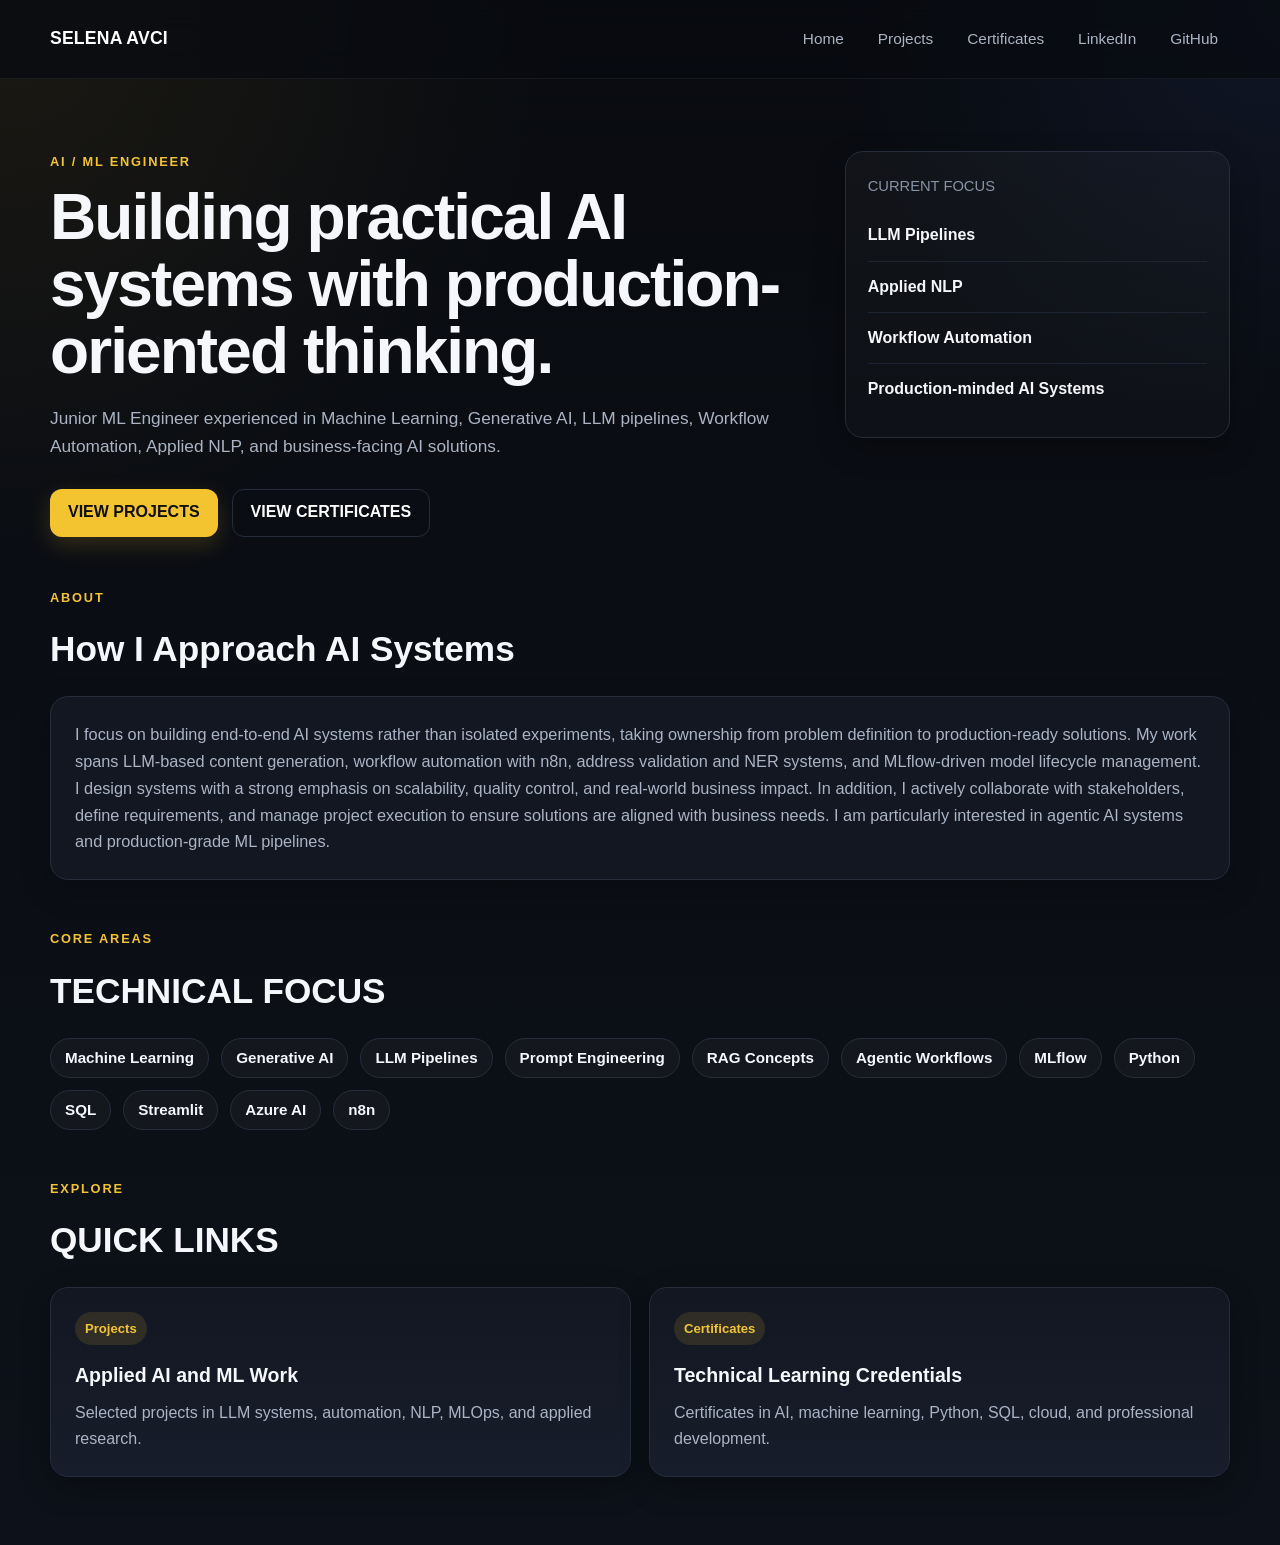
==== commit 5edaea26: "Update section heading from 'What I Work On' to 'How I Approach AI Systems'" ====
--- a/index.html
+++ b/index.html
@@ -58,7 +58,7 @@
         <div class="container">
           <div class="section-heading">
             <p class="eyebrow">About</p>
-            <h2>What I Work On</h2>
+            <h2>How I Approach AI Systems</h2>
           </div>
           <div class="content-card">
             <p>
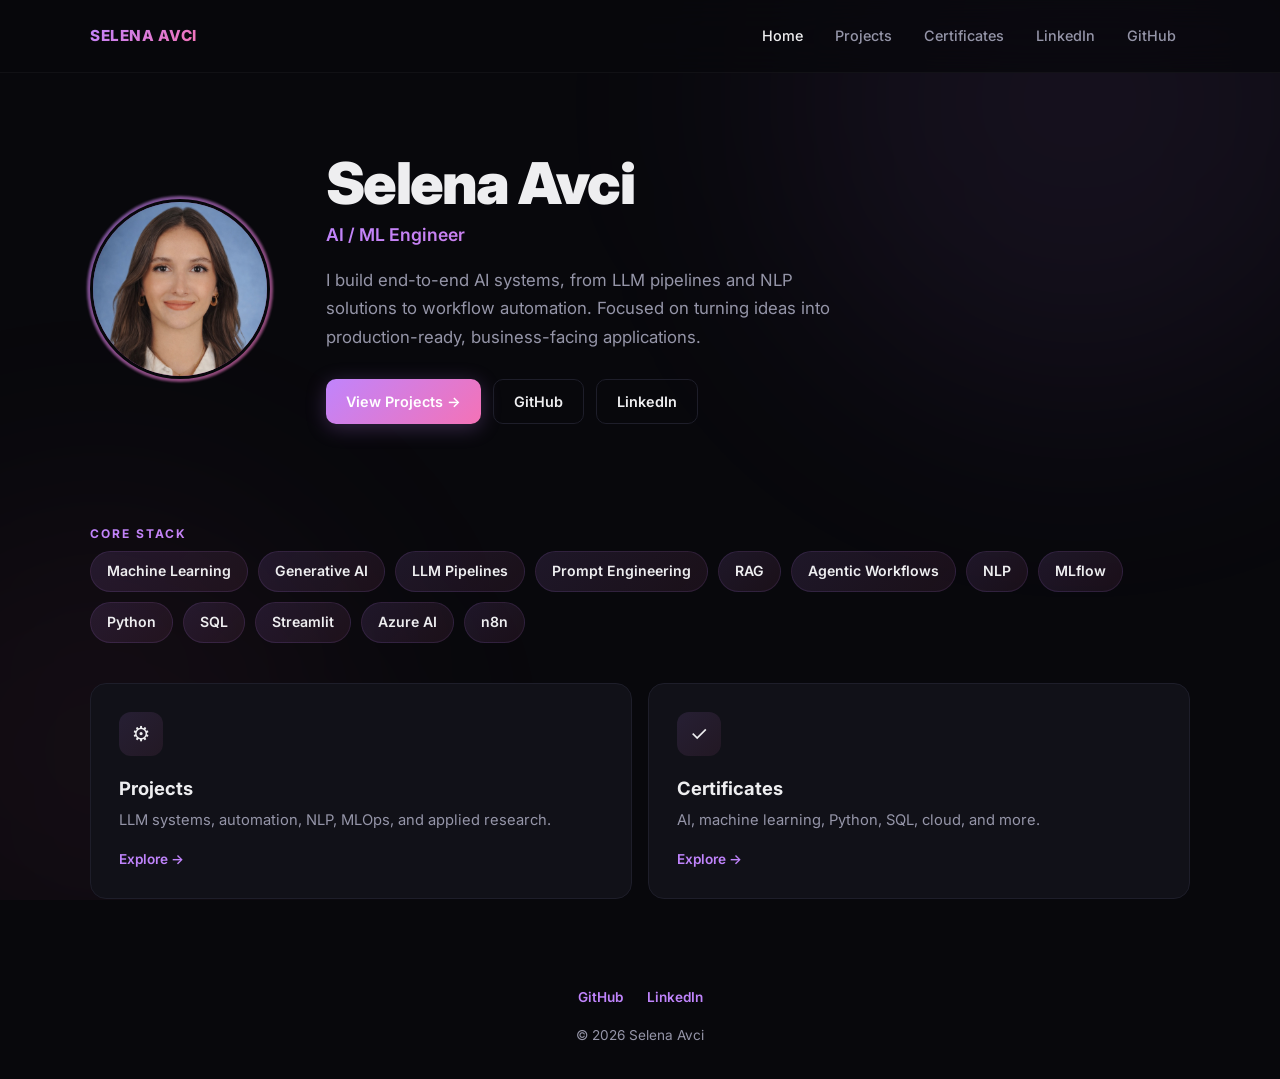
==== commit 164fa06a: "Add files via upload" ====
--- a/index.html
+++ b/index.html
@@ -3,122 +3,100 @@
 <head>
   <meta charset="UTF-8" />
   <meta name="viewport" content="width=device-width, initial-scale=1.0" />
-  <title>Selena Avcı | AI / ML Engineer</title>
-  <meta
-    name="description"
-    content="Selena Avcı - AI / ML Engineer portfolio featuring projects, certificates, and applied AI work."
-  />
+  <title>Selena Avci | AI / ML Engineer</title>
+  <meta name="description" content="Selena Avci - AI / ML Engineer building practical AI systems with production-oriented thinking." />
   <link rel="stylesheet" href="/style.css" />
 </head>
 <body>
-  <div class="site-shell">
-    <header class="topbar">
-      <div class="container topbar-inner">
-        <a class="brand" href="/">SELENA AVCI</a>
-        <nav class="nav">
-          <a href="/">Home</a>
-          <a href="/projects/">Projects</a>
-          <a href="/certificates/">Certificates</a>
-          <a href="https://www.linkedin.com/in/selenaavci" target="_blank" rel="noopener noreferrer">LinkedIn</a>
-          <a href="https://github.com/selenaavci" target="_blank" rel="noopener noreferrer">GitHub</a>
-        </nav>
-      </div>
-    </header>
+  <div class="bg-glow"></div>
 
-    <main>
-      <section class="hero-section">
-        <div class="container hero-grid">
-          <div class="hero-copy">
-            <p class="eyebrow">AI / ML Engineer</p>
-            <h1>Building practical AI systems with production-oriented thinking.</h1>
-            <p class="hero-text">
-              Junior ML Engineer experienced in Machine Learning, Generative AI,
-              LLM pipelines, Workflow Automation, Applied NLP, and business-facing AI solutions.
+  <header class="topbar">
+    <div class="container topbar-inner">
+      <a class="brand" href="/">Selena Avci</a>
+      <nav class="nav">
+        <a href="/" class="active">Home</a>
+        <a href="/projects/">Projects</a>
+        <a href="/certificates/">Certificates</a>
+        <a href="https://www.linkedin.com/in/selenaavci" target="_blank" rel="noopener noreferrer">LinkedIn</a>
+        <a href="https://github.com/selenaavci" target="_blank" rel="noopener noreferrer">GitHub</a>
+      </nav>
+    </div>
+  </header>
+
+  <main>
+    <section class="hero">
+      <div class="container">
+        <div class="hero-layout fade-in fade-in-1">
+          <div class="hero-photo-wrap">
+            <img class="hero-photo" src="/assets/profile-pic.jpg" alt="Selena Avci" />
+          </div>
+          <div class="hero-content">
+            <h1 class="hero-name">Selena Avci</h1>
+            <p class="hero-title">AI / ML Engineer</p>
+            <p class="hero-bio">
+              I build end-to-end AI systems, from LLM pipelines and NLP solutions
+              to workflow automation. Focused on turning ideas into production-ready,
+              business-facing applications.
             </p>
-
-            <div class="hero-actions">
-              <a class="btn btn-primary" href="/projects/">VIEW PROJECTS</a>
-              <a class="btn btn-secondary" href="/certificates/">VIEW CERTIFICATES</a>
+            <div class="hero-links">
+              <a class="hero-link hero-link--primary" href="/projects/">View Projects &rarr;</a>
+              <a class="hero-link hero-link--ghost" href="https://github.com/selenaavci" target="_blank" rel="noopener noreferrer">GitHub</a>
+              <a class="hero-link hero-link--ghost" href="https://www.linkedin.com/in/selenaavci" target="_blank" rel="noopener noreferrer">LinkedIn</a>
             </div>
           </div>
+        </div>
+      </div>
+    </section>
 
-          <aside class="hero-card">
-            <div class="hero-card-label">CURRENT FOCUS</div>
-            <ul class="focus-list">
-              <li>LLM Pipelines</li>
-              <li>Applied NLP</li>
-              <li>Workflow Automation</li>
-              <li>Production-minded AI Systems</li>
-            </ul>
-          </aside>
+    <section class="section">
+      <div class="container">
+        <p class="section-label fade-in fade-in-2">Core Stack</p>
+        <div class="skills-row fade-in fade-in-3">
+          <span class="skill">Machine Learning</span>
+          <span class="skill">Generative AI</span>
+          <span class="skill">LLM Pipelines</span>
+          <span class="skill">Prompt Engineering</span>
+          <span class="skill">RAG</span>
+          <span class="skill">Agentic Workflows</span>
+          <span class="skill">NLP</span>
+          <span class="skill">MLflow</span>
+          <span class="skill">Python</span>
+          <span class="skill">SQL</span>
+          <span class="skill">Streamlit</span>
+          <span class="skill">Azure AI</span>
+          <span class="skill">n8n</span>
         </div>
-      </section>
 
-      <section class="section">
-        <div class="container">
-          <div class="section-heading">
-            <p class="eyebrow">About</p>
-            <h2>How I Approach AI Systems</h2>
-          </div>
-          <div class="content-card">
-            <p>
-              I focus on building end-to-end AI systems rather than isolated experiments, taking ownership from problem definition to production-ready solutions. My work spans LLM-based content generation, workflow automation with n8n, address validation and NER systems, and MLflow-driven model lifecycle management. I design systems with a strong emphasis on scalability, quality control, and real-world business impact. In addition, I actively collaborate with stakeholders, define requirements, and manage project execution to ensure solutions are aligned with business needs. I am particularly interested in agentic AI systems and production-grade ML pipelines.
-            </p>
-          </div>
+        <div class="features fade-in fade-in-4">
+          <a class="feature" href="/projects/">
+            <div>
+              <div class="feature-icon">&#9881;</div>
+              <h3>Projects</h3>
+              <p>LLM systems, automation, NLP, MLOps, and applied research.</p>
+            </div>
+            <span class="feature-arrow">Explore &rarr;</span>
+          </a>
+          <a class="feature" href="/certificates/">
+            <div>
+              <div class="feature-icon">&#10003;</div>
+              <h3>Certificates</h3>
+              <p>AI, machine learning, Python, SQL, cloud, and more.</p>
+            </div>
+            <span class="feature-arrow">Explore &rarr;</span>
+          </a>
         </div>
-      </section>
+      </div>
+    </section>
+  </main>
 
-      <section class="section">
-        <div class="container">
-          <div class="section-heading">
-            <p class="eyebrow">Core Areas</p>
-            <h2>TECHNICAL FOCUS</h2>
-          </div>
-
-          <div class="chip-group">
-            <span class="chip">Machine Learning</span>
-            <span class="chip">Generative AI</span>
-            <span class="chip">LLM Pipelines</span>
-            <span class="chip">Prompt Engineering</span>
-            <span class="chip">RAG Concepts</span>
-            <span class="chip">Agentic Workflows</span>
-            <span class="chip">MLflow</span>
-            <span class="chip">Python</span>
-            <span class="chip">SQL</span>
-            <span class="chip">Streamlit</span>
-            <span class="chip">Azure AI</span>
-            <span class="chip">n8n</span>
-          </div>
-        </div>
-      </section>
-
-      <section class="section section-last">
-        <div class="container">
-          <div class="section-heading">
-            <p class="eyebrow">Explore</p>
-            <h2>QUICK LINKS</h2>
-          </div>
-
-          <div class="feature-grid">
-            <a class="feature-card" href="/projects/">
-              <div class="feature-tag">Projects</div>
-              <h3>Applied AI and ML Work</h3>
-              <p>
-                Selected projects in LLM systems, automation, NLP, MLOps, and applied research.
-              </p>
-            </a>
-
-            <a class="feature-card" href="/certificates/">
-              <div class="feature-tag">Certificates</div>
-              <h3>Technical Learning Credentials</h3>
-              <p>
-                Certificates in AI, machine learning, Python, SQL, cloud, and professional development.
-              </p>
-            </a>
-          </div>
-        </div>
-      </section>
-    </main>
-  </div>
+  <footer class="footer fade-in fade-in-5">
+    <div class="container">
+      <div class="footer-links">
+        <a href="https://github.com/selenaavci" target="_blank" rel="noopener noreferrer">GitHub</a>
+        <a href="https://www.linkedin.com/in/selenaavci" target="_blank" rel="noopener noreferrer">LinkedIn</a>
+      </div>
+      <p>&copy; 2026 Selena Avci</p>
+    </div>
+  </footer>
 </body>
 </html>
--- a/style.css
+++ b/style.css
@@ -1,517 +1,667 @@
+@import url('https://fonts.googleapis.com/css2?family=Inter:wght@400;500;600;700;800;900&display=swap');
+
 :root {
-  --bg: #0b0d12;
-  --panel: #121722;
-  --panel-2: #171d2a;
-  --line: #252d3d;
-  --line-soft: #1d2533;
-  --text: #f5f7fb;
-  --muted: #aab4c5;
-  --muted-2: #8792a6;
-  --accent: #f4c430;
-  --white: #ffffff;
-  --shadow: 0 10px 30px rgba(0, 0, 0, 0.28);
-  --radius: 18px;
-  --max-width: 1180px;
-}
-
-* {
-  box-sizing: border-box;
-}
-
-html {
-  scroll-behavior: smooth;
-}
+  --bg: #08080c;
+  --surface: #111118;
+  --surface-2: #16161f;
+  --border: #1e1e2a;
+  --border-hover: #2a2a3a;
+  --text: #eeeef0;
+  --text-secondary: #9595a8;
+  --accent: #c084fc;
+  --accent-2: #f472b6;
+  --accent-glow: rgba(192, 132, 252, 0.15);
+  --gradient: linear-gradient(135deg, #c084fc, #f472b6);
+  --gradient-subtle: linear-gradient(135deg, rgba(192,132,252,0.12), rgba(244,114,182,0.08));
+  --radius: 16px;
+  --radius-sm: 10px;
+  --max-width: 1100px;
+  --transition: 0.3s cubic-bezier(0.4, 0, 0.2, 1);
+}
+
+* { box-sizing: border-box; margin: 0; padding: 0; }
+
+html { scroll-behavior: smooth; }
 
 body {
-  margin: 0;
-  font-family: Inter, Arial, Helvetica, sans-serif;
-  background:
-    radial-gradient(circle at top left, rgba(244, 196, 48, 0.08), transparent 28%),
-    radial-gradient(circle at top right, rgba(72, 124, 255, 0.09), transparent 22%),
-    linear-gradient(180deg, #090b10 0%, #0d1119 100%);
+  font-family: 'Inter', system-ui, -apple-system, sans-serif;
+  background: var(--bg);
   color: var(--text);
-  line-height: 1.65;
-}
-
-a {
-  color: inherit;
-  text-decoration: none;
-}
-
-img {
-  max-width: 100%;
-}
-
-.site-shell {
-  min-height: 100vh;
-}
+  line-height: 1.6;
+  -webkit-font-smoothing: antialiased;
+}
+
+a { color: inherit; text-decoration: none; }
+img { max-width: 100%; display: block; }
+ul { list-style: none; }
 
 .container {
-  width: min(var(--max-width), calc(100% - 40px));
+  width: min(var(--max-width), calc(100% - 48px));
   margin: 0 auto;
 }
 
+/* ─── Topbar ─── */
 .topbar {
   position: sticky;
   top: 0;
-  z-index: 30;
-  backdrop-filter: blur(14px);
-  background: rgba(8, 11, 17, 0.76);
-  border-bottom: 1px solid rgba(255, 255, 255, 0.06);
+  z-index: 100;
+  backdrop-filter: blur(20px) saturate(1.4);
+  -webkit-backdrop-filter: blur(20px) saturate(1.4);
+  background: rgba(8, 8, 12, 0.8);
+  border-bottom: 1px solid rgba(255,255,255,0.04);
 }
 
 .topbar-inner {
-  min-height: 78px;
+  height: 72px;
   display: flex;
   align-items: center;
   justify-content: space-between;
-  gap: 20px;
+  gap: 16px;
 }
 
 .brand {
+  font-size: 0.95rem;
+  font-weight: 800;
+  letter-spacing: 0.5px;
+  text-transform: uppercase;
+  background: var(--gradient);
+  -webkit-background-clip: text;
+  -webkit-text-fill-color: transparent;
+  background-clip: text;
+}
+
+.nav {
+  display: flex;
+  align-items: center;
+  gap: 4px;
+}
+
+.nav a {
+  color: var(--text-secondary);
+  padding: 8px 14px;
+  border-radius: var(--radius-sm);
+  font-size: 0.9rem;
+  font-weight: 500;
+  transition: var(--transition);
+  position: relative;
+}
+
+.nav a:hover {
+  color: var(--text);
+  background: rgba(255,255,255,0.05);
+}
+
+.nav a.active {
+  color: var(--text);
+}
+
+/* ─── Animated Background Orbs ─── */
+.bg-glow {
+  position: fixed;
+  top: 0;
+  left: 0;
+  right: 0;
+  height: 100vh;
+  pointer-events: none;
+  z-index: 0;
+  overflow: hidden;
+}
+
+.bg-glow::before,
+.bg-glow::after {
+  content: '';
+  position: absolute;
+  border-radius: 50%;
+  filter: blur(120px);
+  animation: float 20s ease-in-out infinite;
+}
+
+.bg-glow::before {
+  width: 600px;
+  height: 600px;
+  background: rgba(192, 132, 252, 0.07);
+  top: -200px;
+  right: -100px;
+}
+
+.bg-glow::after {
+  width: 500px;
+  height: 500px;
+  background: rgba(244, 114, 182, 0.05);
+  bottom: -100px;
+  left: -150px;
+  animation-delay: -10s;
+}
+
+@keyframes float {
+  0%, 100% { transform: translate(0, 0) scale(1); }
+  33% { transform: translate(30px, -30px) scale(1.05); }
+  66% { transform: translate(-20px, 20px) scale(0.95); }
+}
+
+/* ─── Fade In Animation ─── */
+@keyframes fadeUp {
+  from { opacity: 0; transform: translateY(24px); }
+  to { opacity: 1; transform: translateY(0); }
+}
+
+.fade-in {
+  animation: fadeUp 0.7s cubic-bezier(0.16, 1, 0.3, 1) both;
+}
+
+.fade-in-1 { animation-delay: 0.05s; }
+.fade-in-2 { animation-delay: 0.15s; }
+.fade-in-3 { animation-delay: 0.25s; }
+.fade-in-4 { animation-delay: 0.35s; }
+.fade-in-5 { animation-delay: 0.45s; }
+
+/* ─── Hero ─── */
+.hero {
+  padding: 80px 0 60px;
+  position: relative;
+  z-index: 1;
+}
+
+.hero-layout {
+  display: flex;
+  align-items: center;
+  gap: 56px;
+}
+
+.hero-photo-wrap {
+  flex-shrink: 0;
+  position: relative;
+}
+
+.hero-photo-wrap::before {
+  content: '';
+  position: absolute;
+  inset: -3px;
+  border-radius: 50%;
+  background: var(--gradient);
+  opacity: 0.6;
+  z-index: 0;
+  filter: blur(1px);
+}
+
+.hero-photo {
+  width: 180px;
+  height: 180px;
+  border-radius: 50%;
+  object-fit: cover;
+  object-position: center 15%;
+  position: relative;
+  z-index: 1;
+  border: 3px solid var(--bg);
+}
+
+.hero-content {
+  flex: 1;
+  min-width: 0;
+}
+
+.hero-name {
+  font-size: clamp(2.4rem, 5vw, 3.6rem);
+  font-weight: 900;
+  letter-spacing: -0.03em;
+  line-height: 1.05;
+  margin-bottom: 8px;
+}
+
+.hero-title {
   font-size: 1.1rem;
+  font-weight: 600;
+  background: var(--gradient);
+  -webkit-background-clip: text;
+  -webkit-text-fill-color: transparent;
+  background-clip: text;
+  margin-bottom: 16px;
+}
+
+.hero-bio {
+  color: var(--text-secondary);
+  font-size: 1.05rem;
+  max-width: 540px;
+  line-height: 1.7;
+}
+
+.hero-links {
+  display: flex;
+  gap: 12px;
+  margin-top: 28px;
+}
+
+.hero-link {
+  display: inline-flex;
+  align-items: center;
+  gap: 8px;
+  padding: 10px 20px;
+  border-radius: var(--radius-sm);
+  font-weight: 600;
+  font-size: 0.9rem;
+  transition: var(--transition);
+}
+
+.hero-link--primary {
+  background: var(--gradient);
+  color: #fff;
+  box-shadow: 0 4px 20px rgba(192, 132, 252, 0.25);
+}
+
+.hero-link--primary:hover {
+  box-shadow: 0 6px 28px rgba(192, 132, 252, 0.35);
+  transform: translateY(-1px);
+}
+
+.hero-link--ghost {
+  border: 1px solid var(--border);
+  color: var(--text);
+}
+
+.hero-link--ghost:hover {
+  border-color: var(--border-hover);
+  background: rgba(255,255,255,0.03);
+}
+
+/* ─── Section ─── */
+.section {
+  padding: 40px 0;
+  position: relative;
+  z-index: 1;
+}
+
+.section-label {
+  font-size: 0.75rem;
+  font-weight: 700;
+  text-transform: uppercase;
+  letter-spacing: 2px;
+  background: var(--gradient);
+  -webkit-background-clip: text;
+  -webkit-text-fill-color: transparent;
+  background-clip: text;
+  margin-bottom: 8px;
+}
+
+.section-title {
+  font-size: clamp(1.5rem, 3vw, 2rem);
   font-weight: 800;
-  letter-spacing: 0.2px;
-  color: var(--white);
-}
-
-.nav {
+  letter-spacing: -0.02em;
+  margin-bottom: 28px;
+}
+
+/* ─── Skill Chips (Home) ─── */
+.skills-row {
   display: flex;
   flex-wrap: wrap;
   gap: 10px;
 }
 
-.nav a {
-  color: var(--muted);
-  padding: 10px 12px;
-  border-radius: 10px;
-  transition: 0.2s ease;
-  font-size: 0.96rem;
-}
-
-.nav a:hover {
-  color: var(--white);
-  background: rgba(255, 255, 255, 0.05);
-}
-
-.hero-section {
-  padding: 72px 0 26px;
-}
-
-.hero-grid {
+.skill {
+  display: inline-flex;
+  align-items: center;
+  padding: 8px 16px;
+  border-radius: 999px;
+  font-size: 0.88rem;
+  font-weight: 600;
+  background: var(--gradient-subtle);
+  border: 1px solid rgba(192,132,252,0.12);
+  color: var(--text);
+  transition: var(--transition);
+}
+
+.skill:hover {
+  border-color: rgba(192,132,252,0.3);
+  background: rgba(192,132,252,0.1);
+}
+
+/* ─── Feature Cards (Home) ─── */
+.features {
   display: grid;
-  grid-template-columns: minmax(0, 1.5fr) minmax(280px, 0.75fr);
+  grid-template-columns: repeat(2, 1fr);
+  gap: 16px;
+  margin-top: 40px;
+}
+
+.feature {
+  display: flex;
+  flex-direction: column;
+  justify-content: space-between;
+  padding: 28px;
+  border-radius: var(--radius);
+  background: var(--surface);
+  border: 1px solid var(--border);
+  transition: var(--transition);
+  position: relative;
+  overflow: hidden;
+}
+
+.feature::before {
+  content: '';
+  position: absolute;
+  top: 0;
+  left: 0;
+  right: 0;
+  height: 2px;
+  background: var(--gradient);
+  opacity: 0;
+  transition: var(--transition);
+}
+
+.feature:hover {
+  border-color: var(--border-hover);
+  transform: translateY(-2px);
+}
+
+.feature:hover::before {
+  opacity: 1;
+}
+
+.feature-icon {
+  width: 44px;
+  height: 44px;
+  border-radius: 12px;
+  display: flex;
+  align-items: center;
+  justify-content: center;
+  background: var(--gradient-subtle);
+  margin-bottom: 18px;
+  font-size: 1.3rem;
+}
+
+.feature h3 {
+  font-size: 1.15rem;
+  font-weight: 700;
+  margin-bottom: 6px;
+}
+
+.feature p {
+  color: var(--text-secondary);
+  font-size: 0.92rem;
+  margin-bottom: 16px;
+}
+
+.feature-arrow {
+  color: var(--accent);
+  font-size: 0.85rem;
+  font-weight: 600;
+  display: flex;
+  align-items: center;
+  gap: 6px;
+  transition: var(--transition);
+}
+
+.feature:hover .feature-arrow {
+  gap: 10px;
+}
+
+/* ─── Page Header ─── */
+.page-header {
+  padding: 72px 0 20px;
+  position: relative;
+  z-index: 1;
+}
+
+.page-header h1 {
+  font-size: clamp(2rem, 4vw, 3rem);
+  font-weight: 900;
+  letter-spacing: -0.03em;
+  margin-bottom: 8px;
+}
+
+.page-header p {
+  color: var(--text-secondary);
+  font-size: 1.05rem;
+  max-width: 500px;
+}
+
+/* ─── Project Cards ─── */
+.project-grid {
+  display: grid;
+  gap: 16px;
+}
+
+.project {
+  padding: 28px;
+  border-radius: var(--radius);
+  background: var(--surface);
+  border: 1px solid var(--border);
+  transition: var(--transition);
+}
+
+.project:hover {
+  border-color: var(--border-hover);
+}
+
+.project-top {
+  display: flex;
+  justify-content: space-between;
+  align-items: flex-start;
+  gap: 12px;
+  margin-bottom: 14px;
+}
+
+.project h2 {
+  font-size: 1.2rem;
+  font-weight: 700;
+  line-height: 1.3;
+}
+
+.badge {
+  flex-shrink: 0;
+  padding: 5px 12px;
+  border-radius: 999px;
+  font-size: 0.78rem;
+  font-weight: 700;
+  background: var(--gradient-subtle);
+  border: 1px solid rgba(192,132,252,0.15);
+  color: var(--accent);
+  white-space: nowrap;
+}
+
+.project-desc {
+  color: var(--text-secondary);
+  font-size: 0.94rem;
+  line-height: 1.65;
+  margin-bottom: 18px;
+}
+
+.project-desc li {
+  margin-bottom: 6px;
+  padding-left: 16px;
+  position: relative;
+}
+
+.project-desc li::before {
+  content: '';
+  position: absolute;
+  left: 0;
+  top: 10px;
+  width: 5px;
+  height: 5px;
+  border-radius: 50%;
+  background: var(--accent);
+  opacity: 0.6;
+}
+
+.tags {
+  display: flex;
+  flex-wrap: wrap;
+  gap: 8px;
+}
+
+.tag {
+  padding: 5px 12px;
+  border-radius: 999px;
+  font-size: 0.8rem;
+  font-weight: 600;
+  background: rgba(255,255,255,0.04);
+  border: 1px solid var(--border);
+  color: var(--text-secondary);
+  transition: var(--transition);
+}
+
+.tag:hover {
+  border-color: var(--border-hover);
+  color: var(--text);
+}
+
+.project-cta {
+  display: inline-flex;
+  align-items: center;
+  gap: 6px;
+  margin-top: 16px;
+  padding: 8px 16px;
+  border-radius: var(--radius-sm);
+  border: 1px solid var(--border);
+  font-size: 0.88rem;
+  font-weight: 600;
+  color: var(--text);
+  transition: var(--transition);
+}
+
+.project-cta:hover {
+  border-color: var(--accent);
+  color: var(--accent);
+  background: rgba(192,132,252,0.05);
+}
+
+/* ─── Certificate Grid ─── */
+.cert-grid {
+  display: grid;
+  grid-template-columns: repeat(auto-fill, minmax(300px, 1fr));
+  gap: 16px;
+}
+
+.cert {
+  overflow: hidden;
+  border-radius: var(--radius);
+  background: var(--surface);
+  border: 1px solid var(--border);
+  transition: var(--transition);
+}
+
+.cert:hover {
+  border-color: var(--border-hover);
+  transform: translateY(-2px);
+}
+
+.cert-img-wrap {
+  overflow: hidden;
+  height: 200px;
+  background: var(--surface-2);
+}
+
+.cert img {
+  width: 100%;
+  height: 100%;
+  object-fit: cover;
+  transition: transform 0.5s cubic-bezier(0.16, 1, 0.3, 1);
+}
+
+.cert:hover img {
+  transform: scale(1.06);
+}
+
+.cert-body {
+  padding: 18px 20px;
+}
+
+.cert-body h2 {
+  font-size: 1rem;
+  font-weight: 700;
+  margin-bottom: 4px;
+  line-height: 1.3;
+}
+
+.cert-body p {
+  color: var(--text-secondary);
+  font-size: 0.88rem;
+  margin-bottom: 14px;
+}
+
+.cert-view {
+  display: inline-flex;
+  align-items: center;
+  gap: 6px;
+  font-size: 0.85rem;
+  font-weight: 600;
+  color: var(--accent);
+  transition: var(--transition);
+}
+
+.cert:hover .cert-view {
+  gap: 10px;
+}
+
+/* ─── Footer ─── */
+.footer {
+  padding: 48px 0 32px;
+  text-align: center;
+  color: var(--text-secondary);
+  font-size: 0.85rem;
+  position: relative;
+  z-index: 1;
+}
+
+.footer a {
+  color: var(--accent);
+  font-weight: 600;
+  transition: var(--transition);
+}
+
+.footer a:hover {
+  color: var(--accent-2);
+}
+
+.footer-links {
+  display: flex;
+  justify-content: center;
   gap: 24px;
-  align-items: stretch;
-}
-
-.eyebrow {
-  margin: 0 0 12px;
-  text-transform: uppercase;
-  letter-spacing: 1.8px;
-  font-size: 0.8rem;
-  color: var(--accent);
-  font-weight: 700;
-}
-
-.hero-copy h1,
-.page-hero h1 {
-  margin: 0;
-  font-size: clamp(2.2rem, 5vw, 4.3rem);
-  line-height: 1.05;
-  letter-spacing: -0.03em;
-  max-width: 820px;
-}
-
-.hero-text,
-.page-intro {
-  margin-top: 18px;
-  max-width: 760px;
-  color: var(--muted);
-  font-size: 1.08rem;
-}
-
-.hero-actions {
-  display: flex;
-  flex-wrap: wrap;
-  gap: 14px;
-  margin-top: 28px;
-}
-
-.btn {
-  display: inline-flex;
-  align-items: center;
-  justify-content: center;
-  min-height: 48px;
-  padding: 0 18px;
-  border-radius: 12px;
-  font-weight: 700;
-  transition: 0.2s ease;
-}
-
-.btn-primary {
-  background: var(--accent);
-  color: #101010;
-  box-shadow: 0 8px 22px rgba(244, 196, 48, 0.18);
-}
-
-.btn-primary:hover {
-  transform: translateY(-1px);
-  opacity: 0.98;
-}
-
-.btn-secondary {
-  background: transparent;
-  color: var(--white);
-  border: 1px solid var(--line);
-}
-
-.btn-secondary:hover {
-  border-color: #3a455b;
-  background: rgba(255, 255, 255, 0.03);
-}
-
-.hero-card {
-  background: linear-gradient(180deg, rgba(255,255,255,0.03), rgba(255,255,255,0.015));
-  border: 1px solid var(--line);
-  border-radius: var(--radius);
-  padding: 22px;
-  box-shadow: var(--shadow);
-  align-self: start;
-}
-
-.hero-card-label {
-  color: var(--muted-2);
-  font-size: 0.92rem;
-  margin-bottom: 12px;
-}
-
-.focus-list {
-  list-style: none;
-  padding: 0;
-  margin: 0;
-}
-
-.focus-list li {
-  padding: 12px 0;
-  border-bottom: 1px solid var(--line-soft);
-  font-weight: 600;
-  color: var(--text);
-}
-
-.focus-list li:last-child {
-  border-bottom: 0;
-}
-
-.section {
-  padding: 24px 0;
-}
-
-.section-last {
-  padding-bottom: 68px;
-}
-
-.section-heading {
-  margin-bottom: 18px;
-}
-
-.section-heading h2 {
-  margin: 0;
-  font-size: clamp(1.6rem, 3vw, 2.2rem);
-}
-
-.content-card {
-  background: var(--panel);
-  border: 1px solid var(--line);
-  border-radius: var(--radius);
-  padding: 24px;
-  box-shadow: var(--shadow);
-}
-
-.content-card p {
-  margin: 0;
-  color: var(--muted);
-  font-size: 1.02rem;
-}
-
-.chip-group {
-  display: flex;
-  flex-wrap: wrap;
-  gap: 12px;
-}
-
-.chip {
-  display: inline-flex;
-  align-items: center;
-  min-height: 40px;
-  padding: 0 14px;
-  border-radius: 999px;
-  background: rgba(255,255,255,0.03);
-  border: 1px solid var(--line);
-  color: var(--text);
-  font-size: 0.95rem;
-  font-weight: 600;
-}
-
-.feature-grid {
-  display: grid;
-  grid-template-columns: repeat(2, minmax(0, 1fr));
-  gap: 18px;
-}
-
-.feature-card {
-  display: block;
-  background: linear-gradient(180deg, var(--panel), var(--panel-2));
-  border: 1px solid var(--line);
-  border-radius: var(--radius);
-  padding: 24px;
-  box-shadow: var(--shadow);
-  transition: 0.2s ease;
-}
-
-.feature-card:hover {
-  transform: translateY(-3px);
-  border-color: #354057;
-}
-
-.feature-tag {
-  display: inline-block;
-  margin-bottom: 14px;
-  padding: 6px 10px;
-  border-radius: 999px;
-  background: rgba(244, 196, 48, 0.12);
-  color: var(--accent);
-  font-size: 0.82rem;
-  font-weight: 700;
-}
-
-.feature-card h3 {
-  margin: 0 0 8px;
-  font-size: 1.22rem;
-}
-
-.feature-card p {
-  margin: 0;
-  color: var(--muted);
-}
-
-.page-hero {
-  padding: 64px 0 12px;
-}
-
-.project-list {
-  display: grid;
-  gap: 18px;
-}
-
-.project-card {
-  background: linear-gradient(180deg, var(--panel), var(--panel-2));
-  border: 1px solid var(--line);
-  border-radius: var(--radius);
-  padding: 24px;
-  box-shadow: var(--shadow);
-}
-
-.project-header {
-  display: flex;
-  justify-content: space-between;
-  align-items: start;
-  gap: 14px;
-  margin-bottom: 14px;
-}
-
-.project-header h2 {
-  margin: 0;
-  font-size: 1.35rem;
-  line-height: 1.25;
-}
-
-.pill {
-  flex-shrink: 0;
-  display: inline-flex;
-  align-items: center;
-  min-height: 30px;
-  padding: 0 10px;
-  border-radius: 999px;
-  background: rgba(255,255,255,0.04);
-  border: 1px solid var(--line);
-  color: var(--muted);
-  font-size: 0.82rem;
-  font-weight: 700;
-}
-
-.project-card ul {
-  margin: 0;
-  padding-left: 20px;
-}
-
-.project-card li {
-  color: var(--muted);
-  margin-bottom: 9px;
-}
-
-.project-card li:last-child {
-  margin-bottom: 0;
-}
-
-.project-tags {
-  display: flex;
-  flex-wrap: wrap;
-  gap: 12px;
-  margin-top: 20px;
-}
-
-.project-tag {
-  display: inline-flex;
-  align-items: center;
-  justify-content: center;
-  padding: 9px 15px;
-  min-height: 40px;
-  border-radius: 999px;
-  background: linear-gradient(180deg, #202938 0%, #1a2230 100%);
-  border: 1px solid #42516b;
-  color: #ffd65a;
-  font-size: 0.88rem;
-  font-weight: 700;
-  line-height: 1;
-  white-space: nowrap;
-  box-shadow: inset 0 1px 0 rgba(255,255,255,0.04);
-}
-
-.project-links {
-  margin-top: 18px;
-}
-
-.project-link {
-  display: inline-flex;
-  align-items: center;
-  justify-content: center;
-  min-height: 40px;
-  padding: 0 14px;
-  border-radius: 10px;
-  border: 1px solid var(--line);
-  color: var(--white);
-  font-weight: 700;
-  transition: 0.2s ease;
-}
-
-.project-link:hover {
-  background: rgba(255, 255, 255, 0.04);
-  border-color: #3a455b;
-}
-
-.certificate-grid {
-  display: grid;
-  grid-template-columns: repeat(auto-fit, minmax(320px, 1fr));
-  gap: 22px;
-}
-
-.certificate-card {
-  display: flex;
-  flex-direction: column;
-  overflow: hidden;
-  background: linear-gradient(180deg, #121722, #171d2a);
-  border: 1px solid #252d3d;
-  border-radius: 18px;
-  box-shadow: 0 10px 30px rgba(0,0,0,0.28);
-  transition: 0.25s ease;
-}
-
-.certificate-card:hover {
-  transform: translateY(-4px);
-  border-color: #3a455b;
-}
-
-.certificate-card img {
-  width: 100%;
-  height: 230px;
-  object-fit: cover;
-  display: block;
-  transition: transform 0.35s ease;
-}
-
-.certificate-card:hover img {
-  transform: scale(1.05);
-}
-
-.certificate-content {
-  padding: 20px;
-}
-
-.certificate-content h2 {
-  margin: 0 0 8px;
-  font-size: 1.1rem;
-}
-
-.certificate-content p {
-  margin: 0 0 14px;
-  color: #aab4c5;
-}
-
-.cert-link {
-  display: inline-flex;
-  align-items: center;
-  justify-content: center;
-  height: 42px;
-  padding: 0 14px;
-  border-radius: 10px;
-  background: #f4c430;
-  color: #111;
-  font-weight: 800;
-  transition: 0.2s ease;
-}
-
-.cert-link:hover {
-  opacity: 0.9;
-}
-
-@media (max-width: 900px) {
-  .hero-grid {
-    grid-template-columns: 1fr;
+  margin-bottom: 16px;
+}
+
+/* ─── Responsive ─── */
+@media (max-width: 768px) {
+  .container {
+    width: min(var(--max-width), calc(100% - 32px));
   }
 
-  .feature-grid {
-    grid-template-columns: 1fr;
+  .hero { padding: 48px 0 40px; }
+
+  .hero-layout {
+    flex-direction: column;
+    text-align: center;
+    gap: 32px;
   }
 
-  .project-header {
+  .hero-photo { width: 140px; height: 140px; }
+
+  .hero-bio { max-width: 100%; }
+
+  .hero-links { justify-content: center; }
+
+  .features { grid-template-columns: 1fr; }
+
+  .topbar-inner {
+    height: auto;
+    padding: 14px 0;
     flex-direction: column;
-    align-items: start;
+    align-items: flex-start;
+    gap: 10px;
   }
-}
-
-@media (max-width: 640px) {
-  .container {
-    width: min(var(--max-width), calc(100% - 28px));
-  }
-
-  .topbar-inner {
-    padding: 10px 0;
-    align-items: start;
-  }
-
-  .nav {
-    gap: 6px;
-  }
-
-  .nav a {
-    padding: 8px 10px;
-    font-size: 0.92rem;
-  }
-
-  .hero-section {
-    padding-top: 48px;
-  }
-
-  .page-hero {
-    padding-top: 46px;
-  }
-
-  .certificate-grid {
-    grid-template-columns: 1fr;
-  }
-
-  .certificate-card img {
-    height: 210px;
-  }
-}
+
+  .nav { flex-wrap: wrap; gap: 2px; }
+  .nav a { padding: 6px 10px; font-size: 0.85rem; }
+
+  .project-top { flex-direction: column; }
+
+  .cert-grid { grid-template-columns: 1fr; }
+
+  .page-header { padding-top: 48px; }
+}
+
+@media (max-width: 480px) {
+  .hero-name { font-size: 2rem; }
+  .hero-links { flex-direction: column; align-items: stretch; }
+  .hero-link { justify-content: center; }
+}
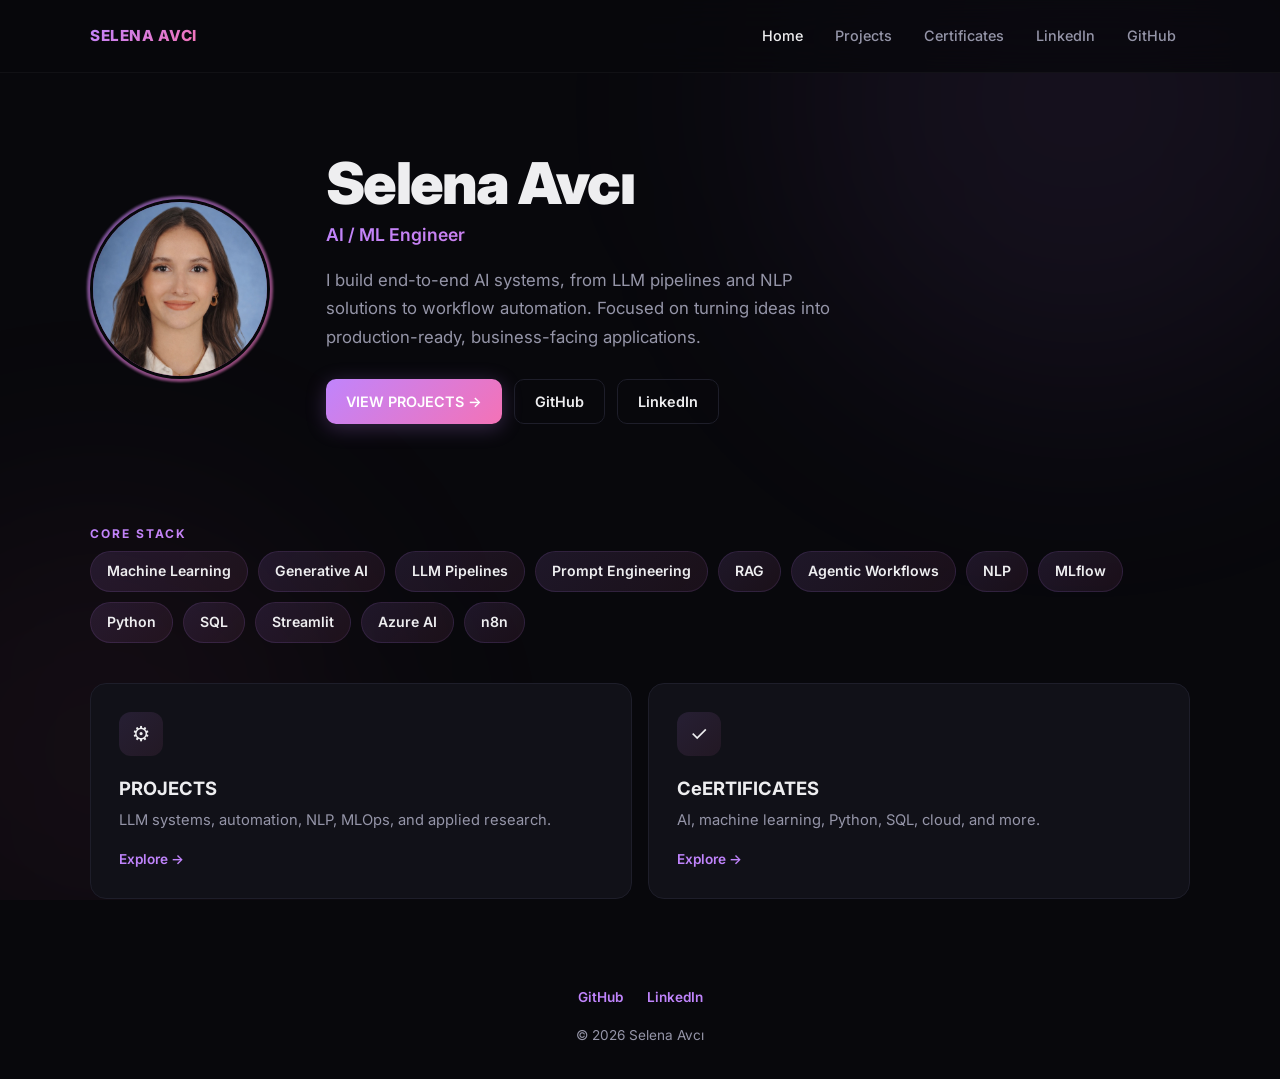
==== commit 0598b07c: "Update index.html" ====
--- a/index.html
+++ b/index.html
@@ -3,8 +3,8 @@
 <head>
   <meta charset="UTF-8" />
   <meta name="viewport" content="width=device-width, initial-scale=1.0" />
-  <title>Selena Avci | AI / ML Engineer</title>
-  <meta name="description" content="Selena Avci - AI / ML Engineer building practical AI systems with production-oriented thinking." />
+  <title>Selena Avcı | AI / ML Engineer</title>
+  <meta name="description" content="Selena Avcı - AI / ML Engineer building practical AI systems with production-oriented thinking." />
   <link rel="stylesheet" href="/style.css" />
 </head>
 <body>
@@ -12,7 +12,7 @@
 
   <header class="topbar">
     <div class="container topbar-inner">
-      <a class="brand" href="/">Selena Avci</a>
+      <a class="brand" href="/">SELENA AVCI</a>
       <nav class="nav">
         <a href="/" class="active">Home</a>
         <a href="/projects/">Projects</a>
@@ -31,7 +31,7 @@
             <img class="hero-photo" src="/assets/profile-pic.jpg" alt="Selena Avci" />
           </div>
           <div class="hero-content">
-            <h1 class="hero-name">Selena Avci</h1>
+            <h1 class="hero-name">Selena Avcı</h1>
             <p class="hero-title">AI / ML Engineer</p>
             <p class="hero-bio">
               I build end-to-end AI systems, from LLM pipelines and NLP solutions
@@ -39,7 +39,7 @@
               business-facing applications.
             </p>
             <div class="hero-links">
-              <a class="hero-link hero-link--primary" href="/projects/">View Projects &rarr;</a>
+              <a class="hero-link hero-link--primary" href="/projects/">VIEW PROJECTS &rarr;</a>
               <a class="hero-link hero-link--ghost" href="https://github.com/selenaavci" target="_blank" rel="noopener noreferrer">GitHub</a>
               <a class="hero-link hero-link--ghost" href="https://www.linkedin.com/in/selenaavci" target="_blank" rel="noopener noreferrer">LinkedIn</a>
             </div>
@@ -71,7 +71,7 @@
           <a class="feature" href="/projects/">
             <div>
               <div class="feature-icon">&#9881;</div>
-              <h3>Projects</h3>
+              <h3>PROJECTS</h3>
               <p>LLM systems, automation, NLP, MLOps, and applied research.</p>
             </div>
             <span class="feature-arrow">Explore &rarr;</span>
@@ -79,7 +79,7 @@
           <a class="feature" href="/certificates/">
             <div>
               <div class="feature-icon">&#10003;</div>
-              <h3>Certificates</h3>
+              <h3>CeERTIFICATES</h3>
               <p>AI, machine learning, Python, SQL, cloud, and more.</p>
             </div>
             <span class="feature-arrow">Explore &rarr;</span>
@@ -95,7 +95,7 @@
         <a href="https://github.com/selenaavci" target="_blank" rel="noopener noreferrer">GitHub</a>
         <a href="https://www.linkedin.com/in/selenaavci" target="_blank" rel="noopener noreferrer">LinkedIn</a>
       </div>
-      <p>&copy; 2026 Selena Avci</p>
+      <p>&copy; 2026 Selena Avcı</p>
     </div>
   </footer>
 </body>
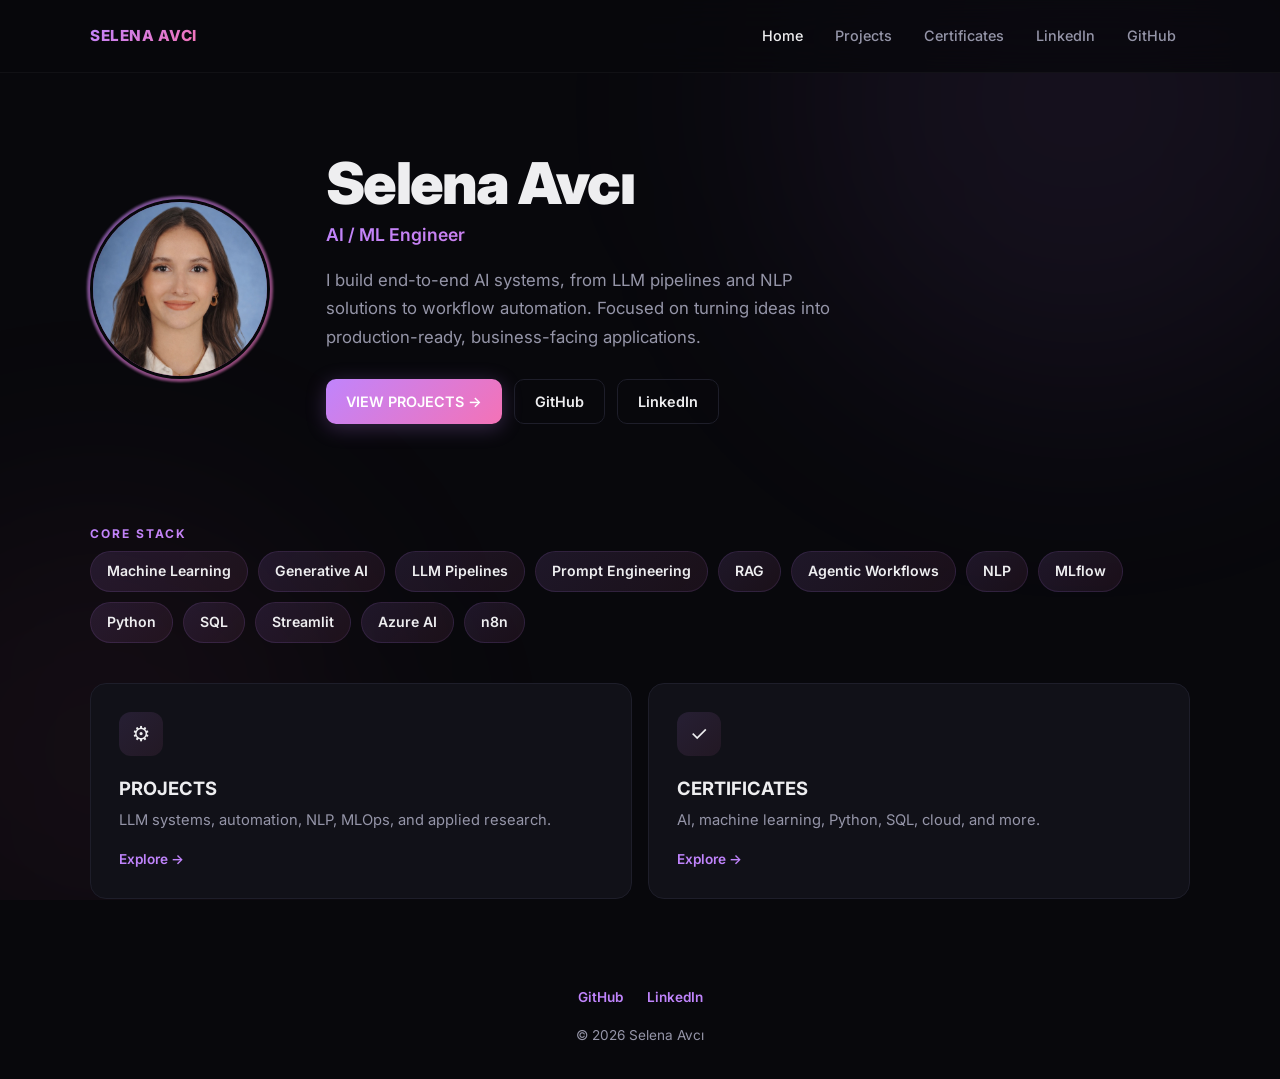
==== commit b3234dcd: "Fix typo in 'CERTIFICATES' heading" ====
--- a/index.html
+++ b/index.html
@@ -79,7 +79,7 @@
           <a class="feature" href="/certificates/">
             <div>
               <div class="feature-icon">&#10003;</div>
-              <h3>CeERTIFICATES</h3>
+              <h3>CERTIFICATES</h3>
               <p>AI, machine learning, Python, SQL, cloud, and more.</p>
             </div>
             <span class="feature-arrow">Explore &rarr;</span>
